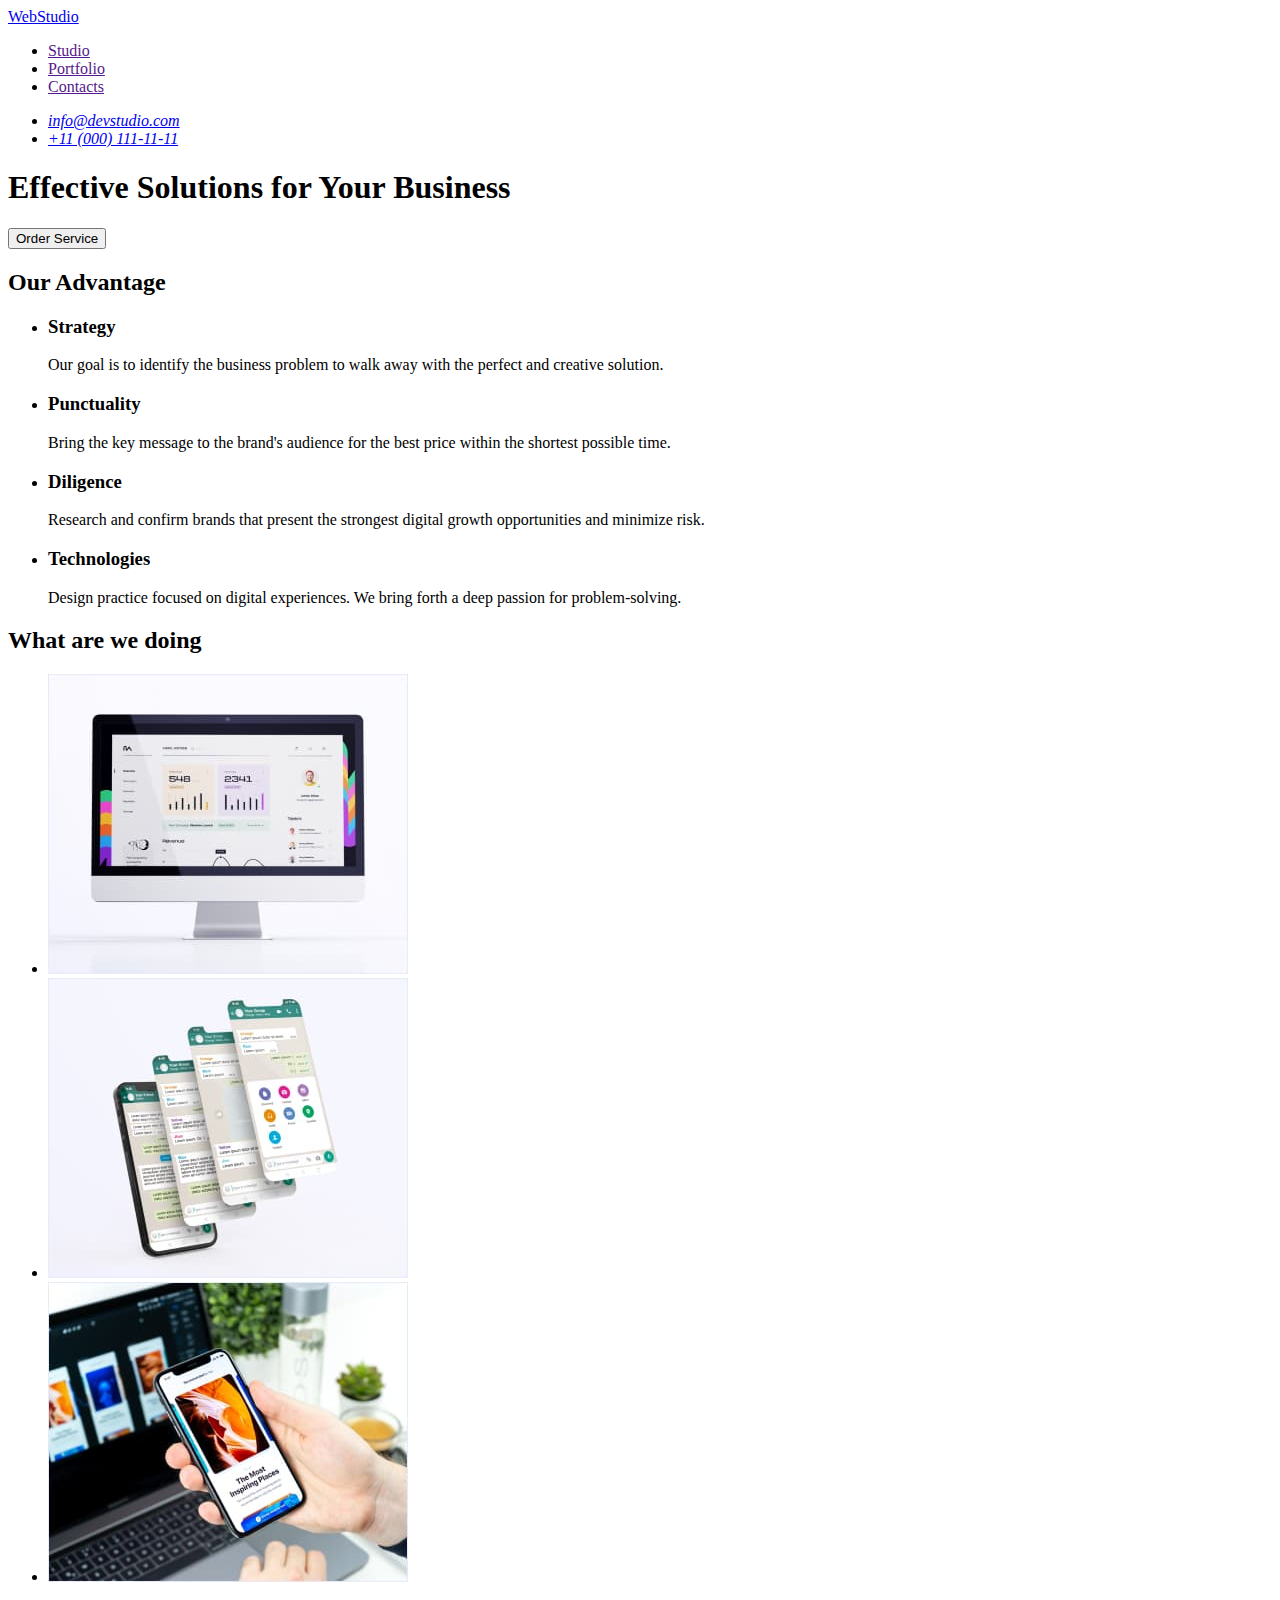
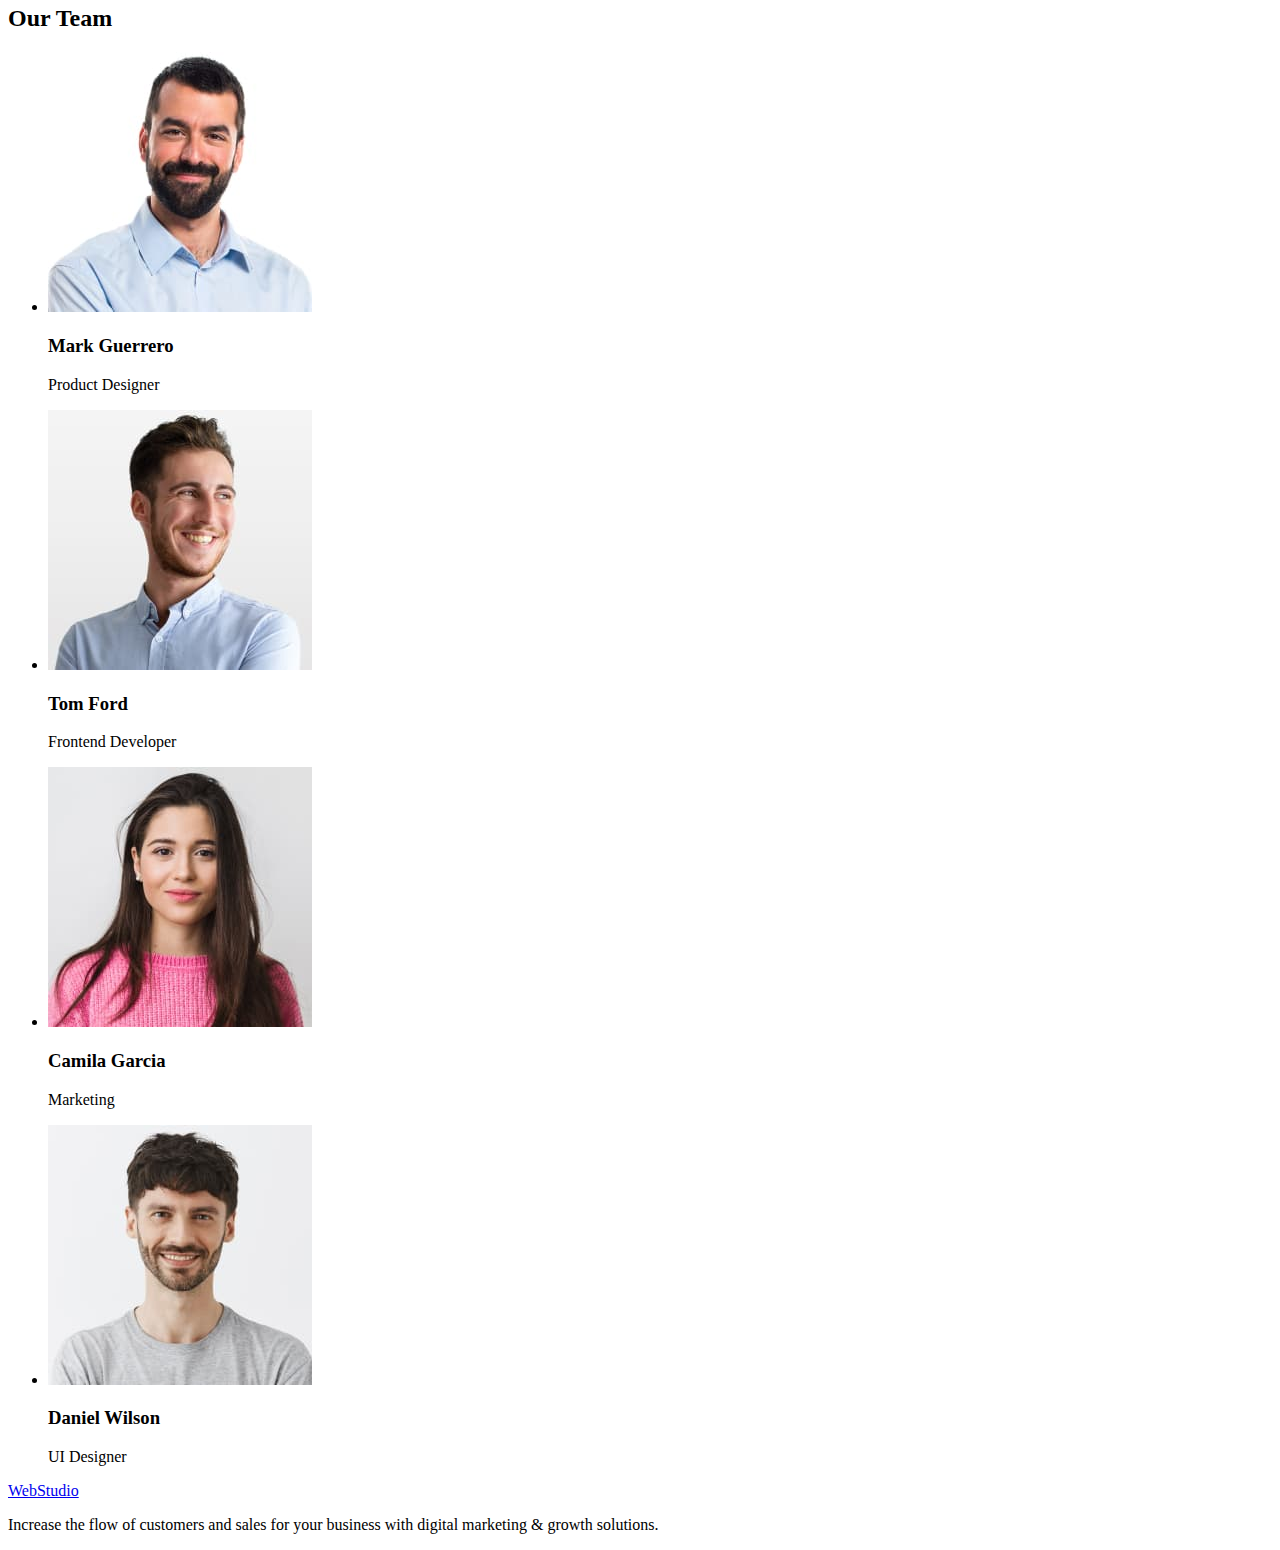
==== index.html @ b51601fe "Initial commit" ====
<!DOCTYPE html>
<html lang="en">
  <head>
    <meta charset="UTF-8" />
    <meta http-equiv="X-UA-Compatible" content="IE=edge" />
    <meta name="viewport" content="width=device-width, initial-scale=1.0" />
    <title>Web Studio</title>
  </head>
  <body>
    <!--Top line-->
    <header>
      <nav>
        <a href="./index.html">WebStudio</a>
        <ul>
          <li>
            <a href="">Studio</a>
          </li>
          <li>
            <a href="">Portfolio</a>
          </li>
          <li>
            <a href="">Contacts</a>
          </li>
        </ul>
      </nav>
      <address>
        <ul>
          <li>
            <a href="mailto:info@devstudio.com">info@devstudio.com</a>
          </li>
          <li>
            <a href="tel:+110001111111">+11 (000) 111-11-11</a>
          </li>
        </ul>
      </address>
    </header>
    <!--main-content-->
    <main>
      <!--Hero-->
      <section>
        <h1>Effective Solutions for Your Business</h1>
        <button type="button">Order Service</button>
      </section>
      <!--Our-Advantage-->
      <section>
        <h2>Our Advantage</h2>
        <ul>
          <li>
            <h3>Strategy</h3>
            <p>
              Our goal is to identify the business problem to walk away with the
              perfect and creative solution.
            </p>
          </li>
          <li>
            <h3>Punctuality</h3>
            <p>
              Bring the key message to the brand's audience for the best price
              within the shortest possible time.
            </p>
          </li>
          <li>
            <h3>Diligence</h3>
            <p>
              Research and confirm brands that present the strongest digital
              growth opportunities and minimize risk.
            </p>
          </li>
          <li>
            <h3>Technologies</h3>
            <p>
              Design practice focused on digital experiences. We bring forth a
              deep passion for problem-solving.
            </p>
          </li>
        </ul>
      </section>
      <!--What-are-we-doing-->
      <section>
        <h2>What are we doing</h2>
        <ul>
          <li><img src="./images/img-1.jpg" alt="website" width="360" /></li>
          <li><img src="./images/img-2.jpg" alt="design" width="360" /></li>
          <li>
            <img src="./images/img-3.jpg" alt="applications" width="360" />
          </li>
        </ul>
      </section>
      <!--Our-Team-->
      <section>
        <h2>Our Team</h2>
        <ul>
          <li>
            <img src="./images/photos/photo-1.jpg" alt="man" width="264" />
            <h3>Mark Guerrero</h3>
            <p>Product Designer</p>
          </li>
          <li>
            <img src="./images/photos/photo-2.jpg" alt="man" width="264" />
            <h3>Tom Ford</h3>
            <p>Frontend Developer</p>
          </li>
          <li>
            <img src="./images/photos/photo-3.jpg" alt="women" width="264" />
            <h3>Camila Garcia</h3>
            <p>Marketing</p>
          </li>
          <li>
            <img src="./images/photos/photo-4.jpg" alt="men" width="264" />
            <h3>Daniel Wilson</h3>
            <p>UI Designer</p>
          </li>
        </ul>
      </section>
    </main>
    <!--Footer-->
    <footer>
      <a href="./index.html">WebStudio</a>
      <p>
        Increase the flow of customers and sales for your business with digital
        marketing & growth solutions.
      </p>
    </footer>
  </body>
</html>
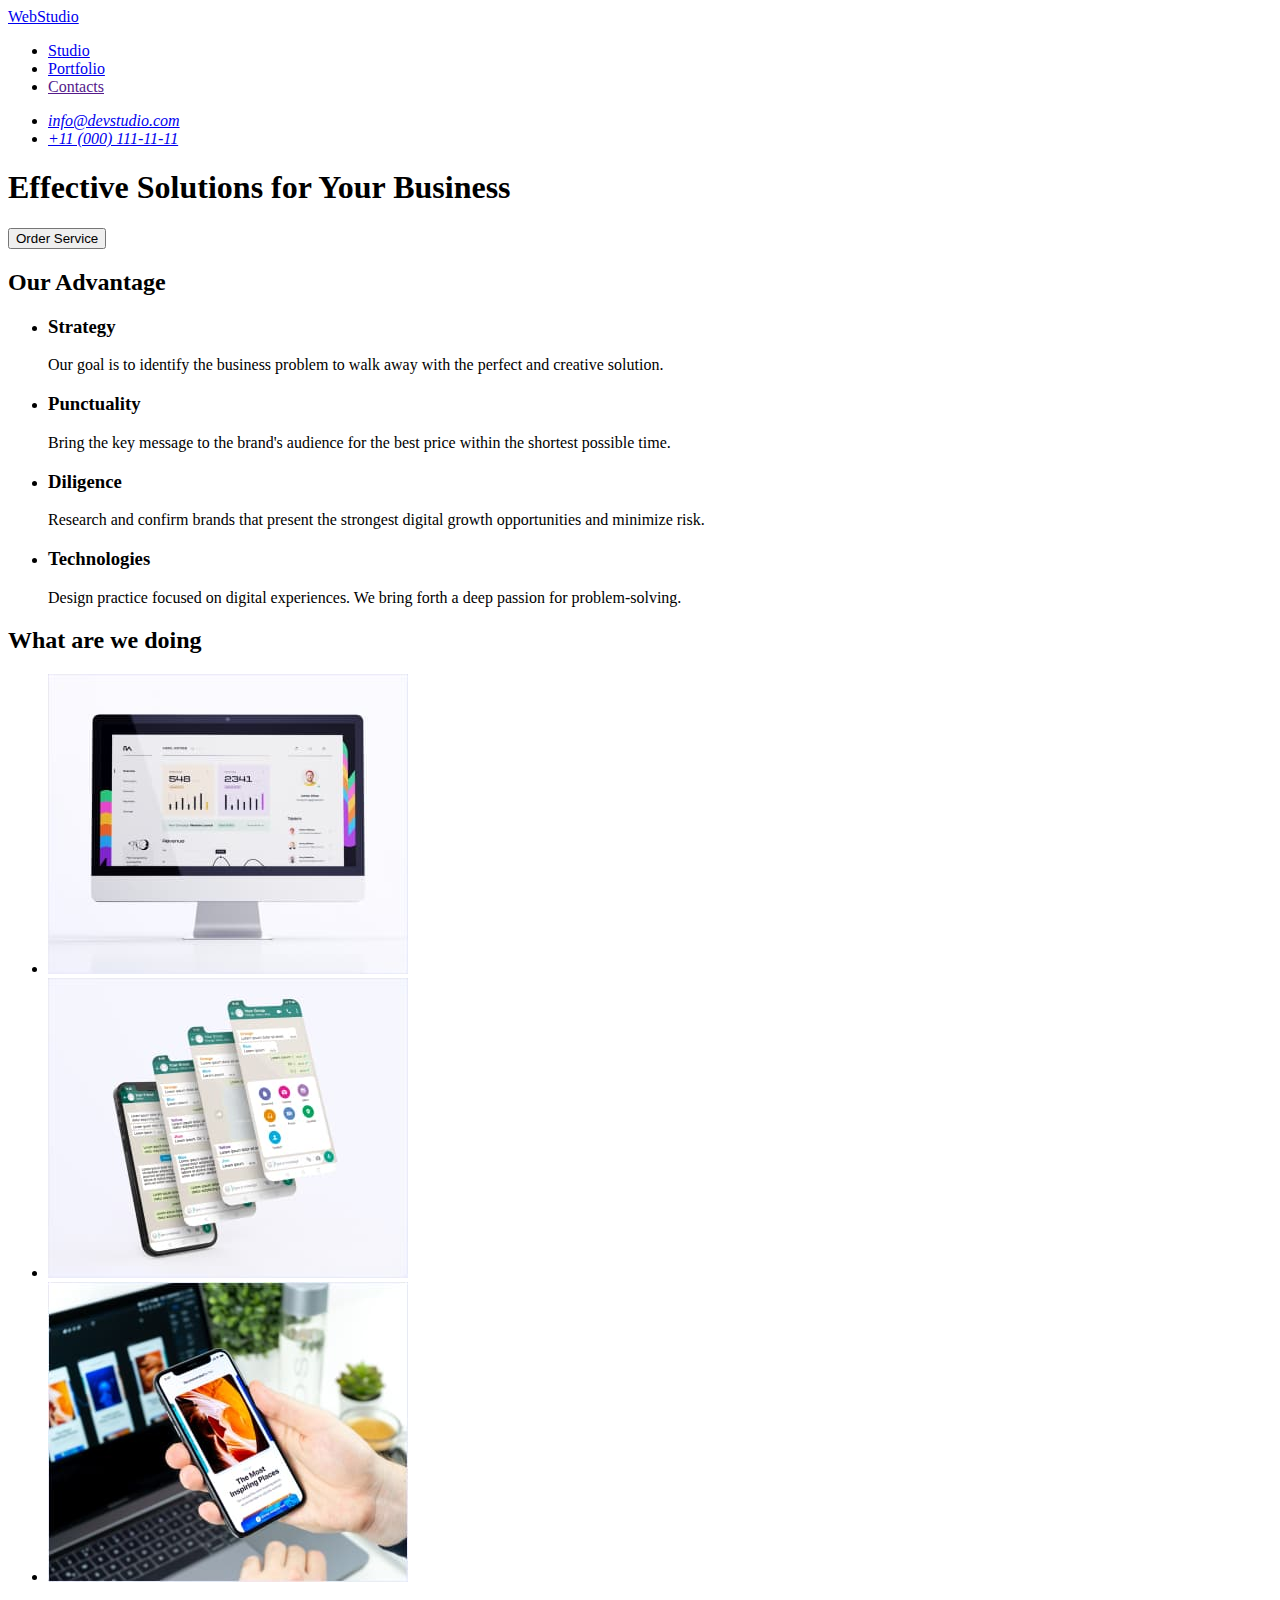
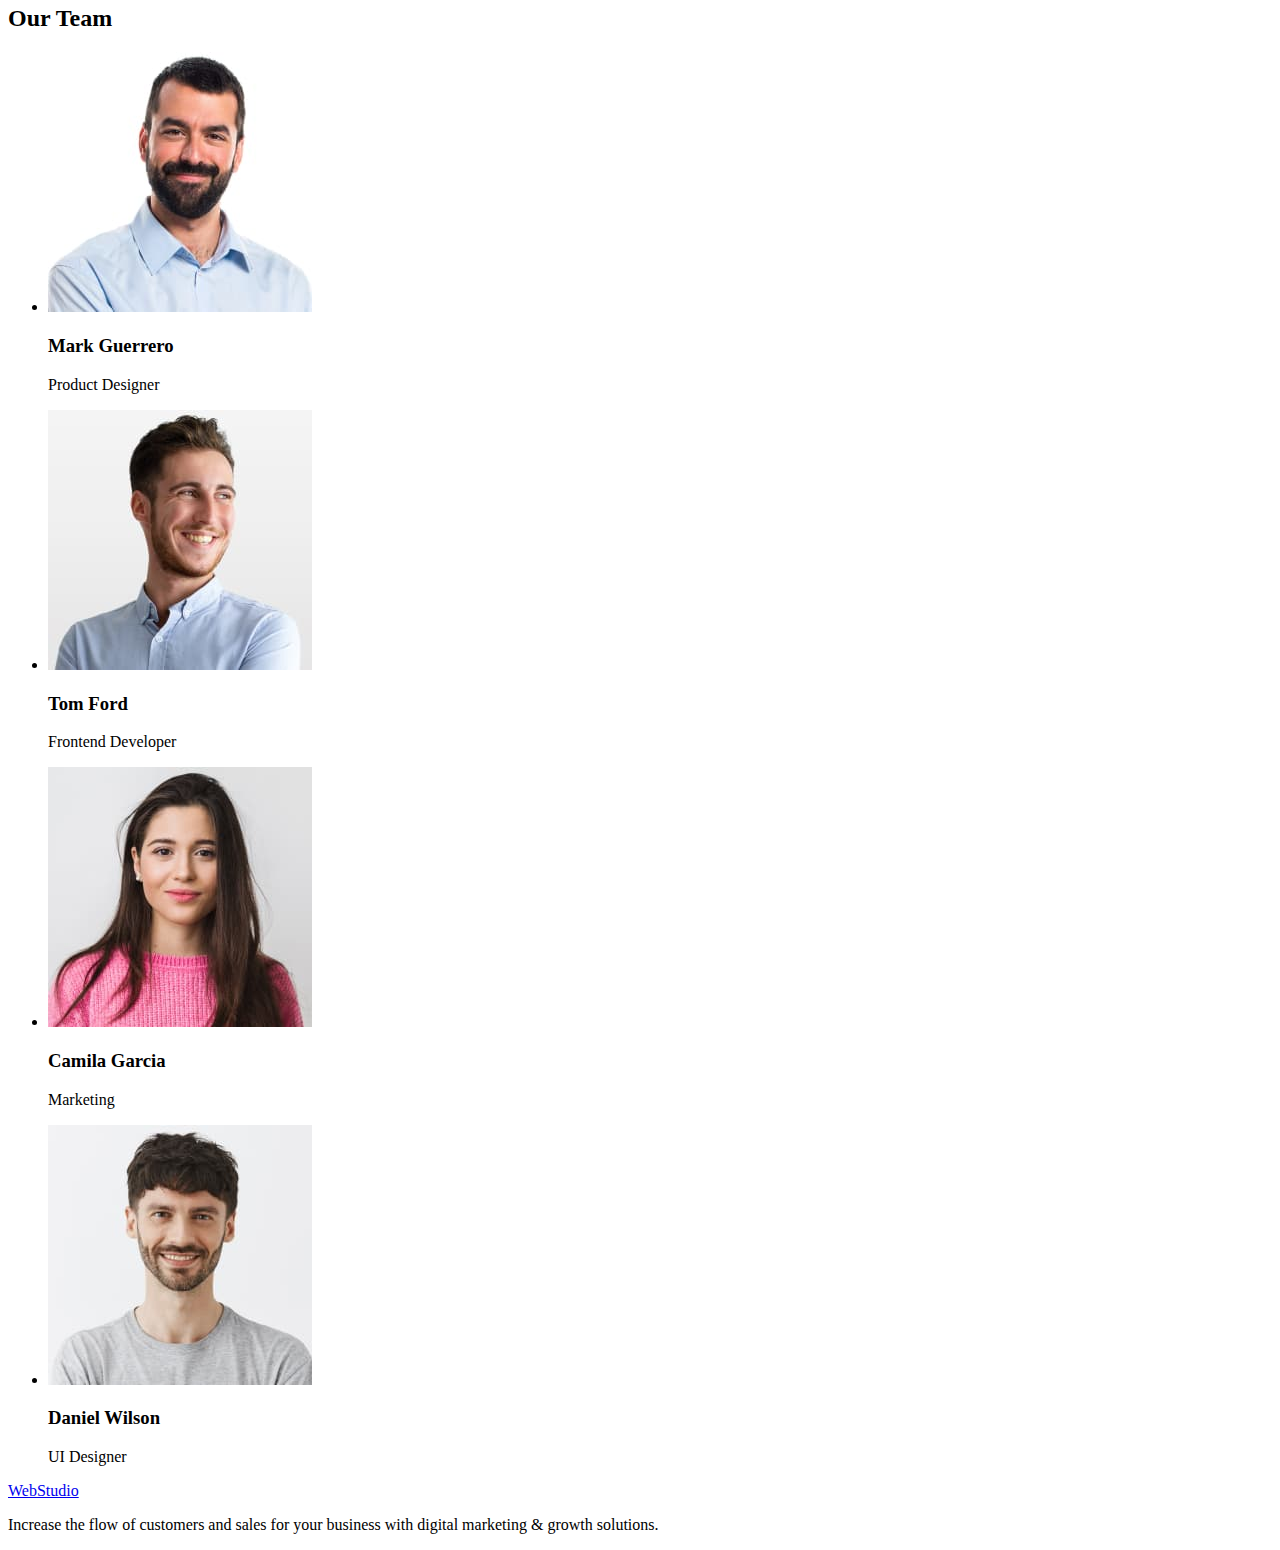
==== commit 9c40759d: "update all" ====
--- a/index.html
+++ b/index.html
@@ -5,70 +5,81 @@
     <meta http-equiv="X-UA-Compatible" content="IE=edge" />
     <meta name="viewport" content="width=device-width, initial-scale=1.0" />
     <title>Web Studio</title>
+    <link rel="preconnect" href="https://fonts.googleapis.com" />
+    <link rel="preconnect" href="https://fonts.gstatic.com" crossorigin />
+    <link
+      href="https://fonts.googleapis.com/css2?family=Raleway:wght@800&family=Roboto:wght@400;500;700;900&display=swap"
+      rel="stylesheet"
+    />
+    <link rel="stylesheet" href="./css/styles.css" />
   </head>
   <body>
     <!--Top line-->
-    <header>
-      <nav>
-        <a href="./index.html">WebStudio</a>
-        <ul>
-          <li>
-            <a href="">Studio</a>
+    <header class="top-line">
+      <nav class="navigation">
+        <a class="link-logo" href="./index.html">WebStudio</a>
+        <ul class="menu-nav">
+          <li class="menu-link-item">
+            <a class="link-nav" href="./index.html">Studio</a>
           </li>
-          <li>
-            <a href="">Portfolio</a>
+          <li class="menu-link-item">
+            <a class="link-nav" href="./portfolio.html">Portfolio</a>
           </li>
-          <li>
-            <a href="">Contacts</a>
+          <li class="menu-link-item">
+            <a class="link-nav" href="">Contacts</a>
           </li>
         </ul>
       </nav>
-      <address>
-        <ul>
-          <li>
-            <a href="mailto:info@devstudio.com">info@devstudio.com</a>
+      <address class="contact-info">
+        <ul class="menu-contact-info">
+          <li class="menu-contact-item">
+            <a class="contact-mail" href="mailto:info@devstudio.com"
+              >info@devstudio.com</a
+            >
           </li>
-          <li>
-            <a href="tel:+110001111111">+11 (000) 111-11-11</a>
+          <li class="menu-contact-item">
+            <a class="contact-tel" href="tel:+110001111111"
+              >+11 (000) 111-11-11</a
+            >
           </li>
         </ul>
       </address>
     </header>
     <!--main-content-->
-    <main>
+    <main class="main-content">
       <!--Hero-->
-      <section>
-        <h1>Effective Solutions for Your Business</h1>
-        <button type="button">Order Service</button>
+      <section class="hero-heder">
+        <h1 class="first-heder">Effective Solutions for Your Business</h1>
+        <button class="modal-open-btn" type="button">Order Service</button>
       </section>
       <!--Our-Advantage-->
-      <section>
-        <h2>Our Advantage</h2>
-        <ul>
-          <li>
-            <h3>Strategy</h3>
-            <p>
+      <section class="advantage">
+        <h2 class="advantage-heder">Our Advantage</h2>
+        <ul class="advantage-list">
+          <li class="advantage-item">
+            <h3 class="advantage-heder-item">Strategy</h3>
+            <p class="advantage-desc">
               Our goal is to identify the business problem to walk away with the
               perfect and creative solution.
             </p>
           </li>
-          <li>
-            <h3>Punctuality</h3>
-            <p>
+          <li class="advantage-item">
+            <h3 class="advantage-heder-item">Punctuality</h3>
+            <p class="advantage-desc">
               Bring the key message to the brand's audience for the best price
               within the shortest possible time.
             </p>
           </li>
-          <li>
-            <h3>Diligence</h3>
-            <p>
+          <li class="advantage-item">
+            <h3 class="advantage-heder-item">Diligence</h3>
+            <p class="advantage-desc">
               Research and confirm brands that present the strongest digital
               growth opportunities and minimize risk.
             </p>
           </li>
-          <li>
-            <h3>Technologies</h3>
-            <p>
+          <li class="advantage-item">
+            <h3 class="advantage-heder-item">Technologies</h3>
+            <p class="advantage-desc">
               Design practice focused on digital experiences. We bring forth a
               deep passion for problem-solving.
             </p>
@@ -76,47 +87,51 @@
         </ul>
       </section>
       <!--What-are-we-doing-->
-      <section>
-        <h2>What are we doing</h2>
-        <ul>
-          <li><img src="./images/img-1.jpg" alt="website" width="360" /></li>
-          <li><img src="./images/img-2.jpg" alt="design" width="360" /></li>
-          <li>
+      <section class="servises">
+        <h2 class="servises-heder">What are we doing</h2>
+        <ul class="servises-list">
+          <li class="servises-item">
+            <img src="./images/img-1.jpg" alt="website" width="360" />
+          </li>
+          <li class="servises-item">
+            <img src="./images/img-2.jpg" alt="design" width="360" />
+          </li>
+          <li class="servises-item">
             <img src="./images/img-3.jpg" alt="applications" width="360" />
           </li>
         </ul>
       </section>
       <!--Our-Team-->
-      <section>
-        <h2>Our Team</h2>
-        <ul>
-          <li>
+      <section class="team">
+        <h2 class="team-heder">Our Team</h2>
+        <ul class="team-list">
+          <li class="team-item">
             <img src="./images/photos/photo-1.jpg" alt="man" width="264" />
-            <h3>Mark Guerrero</h3>
-            <p>Product Designer</p>
+            <h3 class="team-heder-card">Mark Guerrero</h3>
+            <p class="team-desc">Product Designer</p>
           </li>
-          <li>
+          <li class="team-item">
             <img src="./images/photos/photo-2.jpg" alt="man" width="264" />
-            <h3>Tom Ford</h3>
-            <p>Frontend Developer</p>
+            <h3 class="team-heder-card">Tom Ford</h3>
+            <p class="team-desc">Frontend Developer</p>
           </li>
-          <li>
+          <li class="team-item">
             <img src="./images/photos/photo-3.jpg" alt="women" width="264" />
-            <h3>Camila Garcia</h3>
-            <p>Marketing</p>
+            <h3 class="team-heder-card">Camila Garcia</h3>
+            <p class="team-desc">Marketing</p>
           </li>
-          <li>
+          <li class="team-item">
             <img src="./images/photos/photo-4.jpg" alt="men" width="264" />
-            <h3>Daniel Wilson</h3>
-            <p>UI Designer</p>
+            <h3 class="team-heder-card">Daniel Wilson</h3>
+            <p class="team-desc">UI Designer</p>
           </li>
         </ul>
       </section>
     </main>
     <!--Footer-->
-    <footer>
-      <a href="./index.html">WebStudio</a>
-      <p>
+    <footer class="bottom-line">
+      <a class="link-logo" href="./index.html">WebStudio</a>
+      <p class="bottom-desc">
         Increase the flow of customers and sales for your business with digital
         marketing & growth solutions.
       </p>
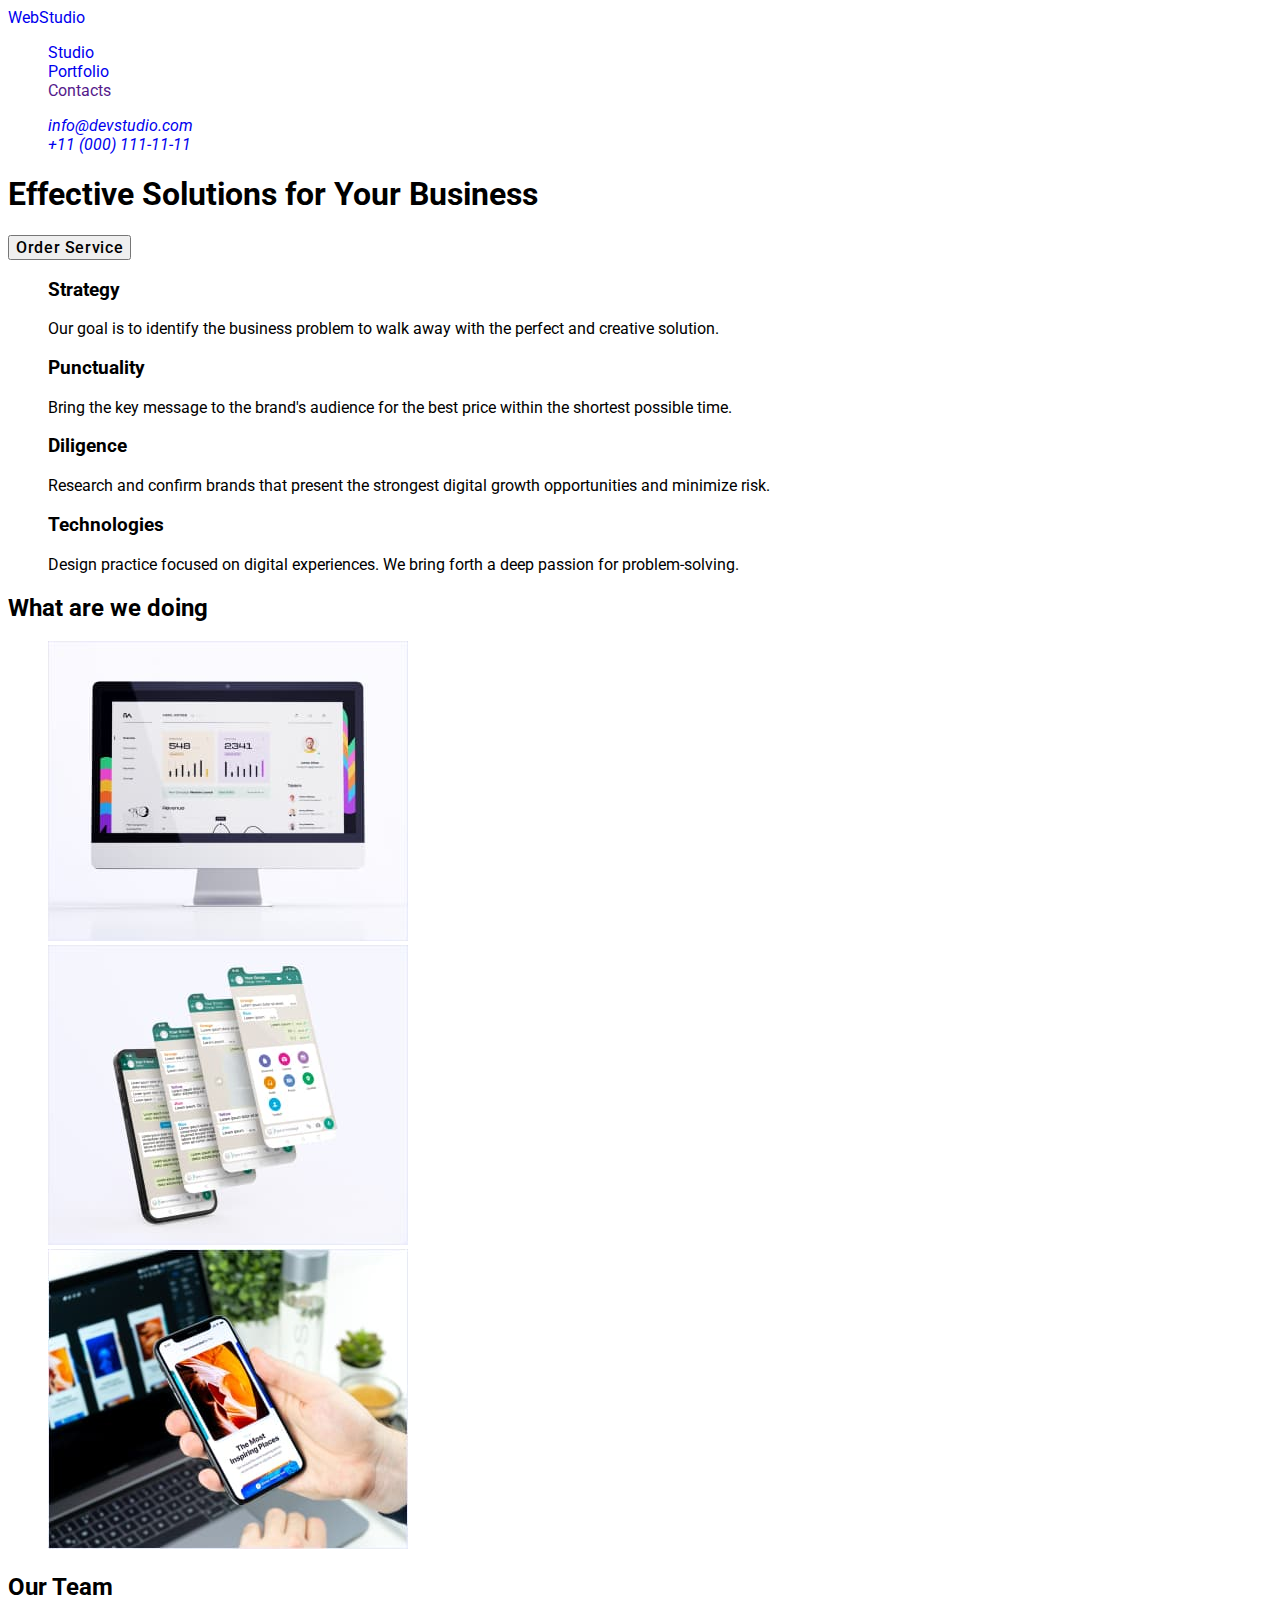
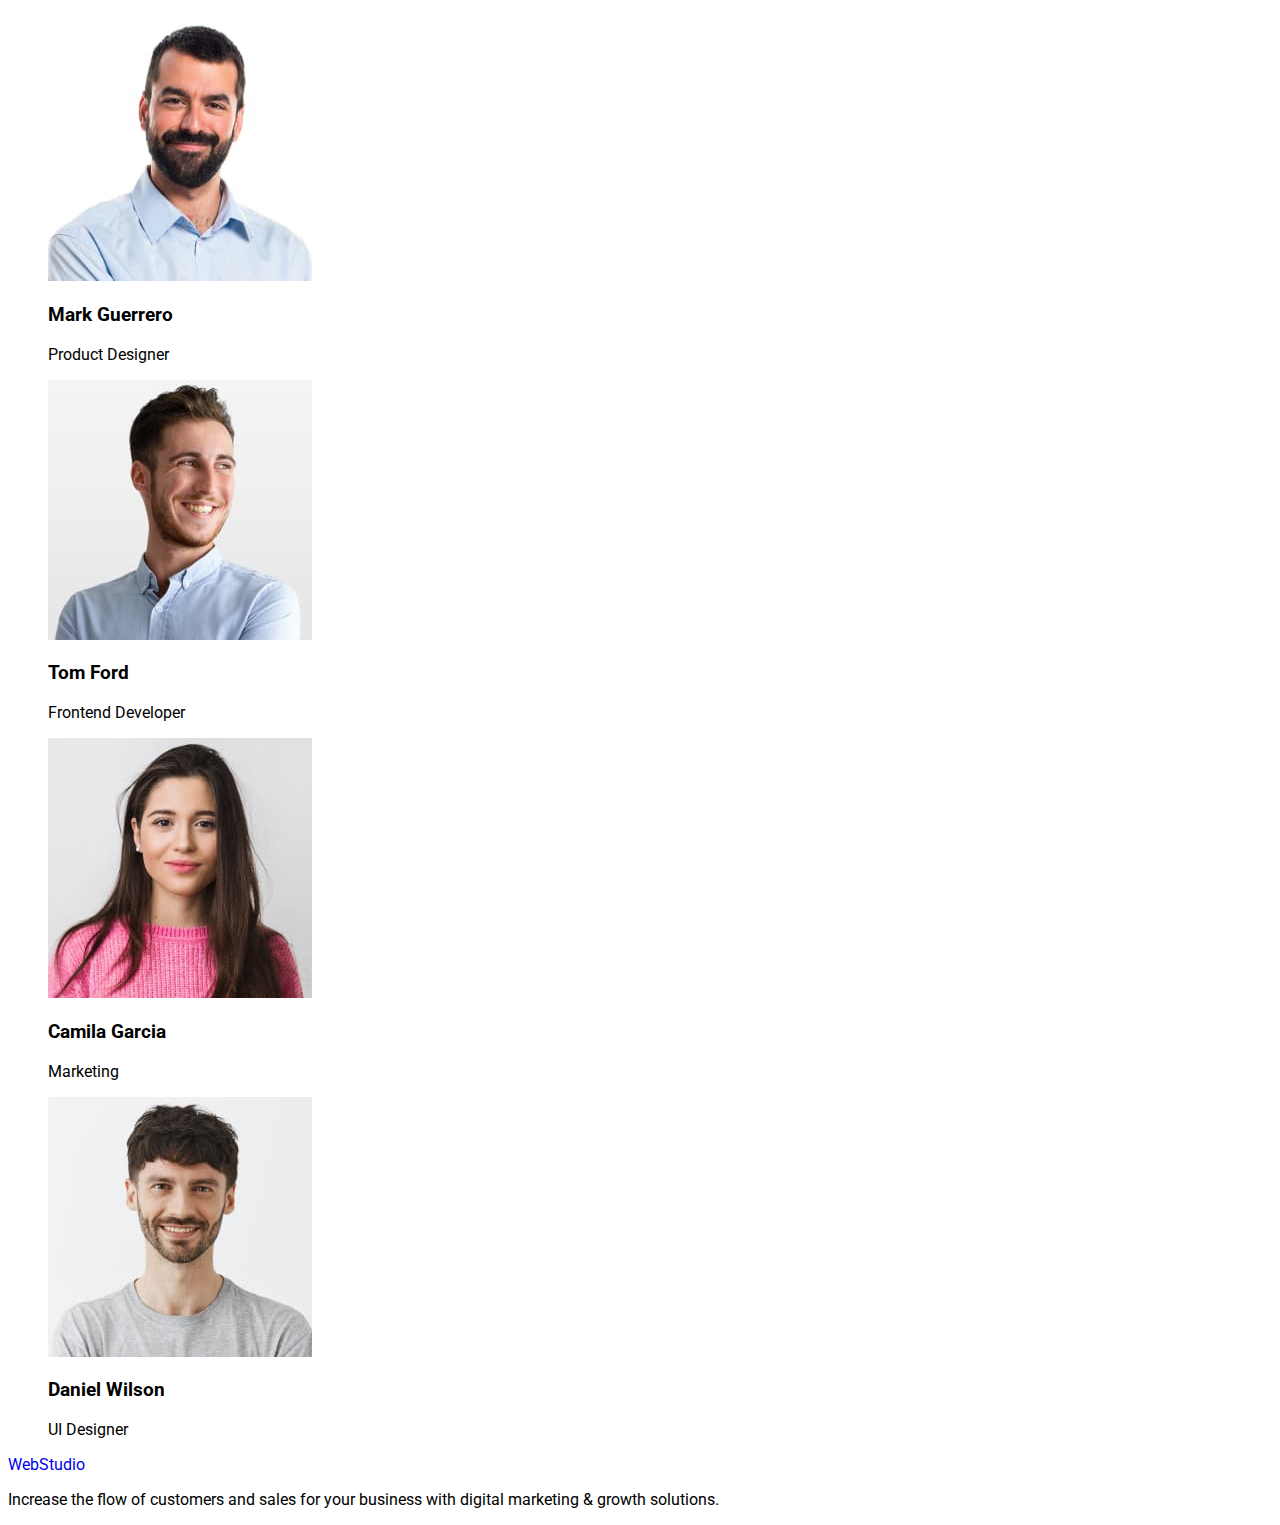
==== commit 0ec8eaff: "update all" ====
--- a/index.html
+++ b/index.html
@@ -17,28 +17,28 @@
     <!--Top line-->
     <header class="top-line">
       <nav class="navigation">
-        <a class="link-logo" href="./index.html">WebStudio</a>
-        <ul class="menu-nav">
-          <li class="menu-link-item">
-            <a class="link-nav" href="./index.html">Studio</a>
+        <a class="link-logo link" href="./index.html">WebStudio</a>
+        <ul class="nav-list list">
+          <li class="nav-list-item">
+            <a class="nav-list-link link" href="./index.html">Studio</a>
           </li>
-          <li class="menu-link-item">
-            <a class="link-nav" href="./portfolio.html">Portfolio</a>
+          <li class="nav-list-item">
+            <a class="nav-list-link link" href="./portfolio.html">Portfolio</a>
           </li>
-          <li class="menu-link-item">
-            <a class="link-nav" href="">Contacts</a>
+          <li class="nav-list-item">
+            <a class="nav-list-link link" href="">Contacts</a>
           </li>
         </ul>
       </nav>
-      <address class="contact-info">
-        <ul class="menu-contact-info">
-          <li class="menu-contact-item">
-            <a class="contact-mail" href="mailto:info@devstudio.com"
+      <address>
+        <ul class="contact-list list">
+          <li class="contact-list-item">
+            <a class="contact-mail link" href="mailto:info@devstudio.com"
               >info@devstudio.com</a
             >
           </li>
-          <li class="menu-contact-item">
-            <a class="contact-tel" href="tel:+110001111111"
+          <li class="contact-list-item">
+            <a class="contact-tel link" href="tel:+110001111111"
               >+11 (000) 111-11-11</a
             >
           </li>
@@ -46,39 +46,39 @@
       </address>
     </header>
     <!--main-content-->
-    <main class="main-content">
+    <main>
       <!--Hero-->
-      <section class="hero-heder">
-        <h1 class="first-heder">Effective Solutions for Your Business</h1>
+      <section class="hero">
+        <h1 class="hero-title-list">Effective Solutions for Your Business</h1>
         <button class="modal-open-btn" type="button">Order Service</button>
       </section>
       <!--Our-Advantage-->
       <section class="advantage">
-        <h2 class="advantage-heder">Our Advantage</h2>
-        <ul class="advantage-list">
-          <li class="advantage-item">
-            <h3 class="advantage-heder-item">Strategy</h3>
+        <h2 hidden>Our Advantage</h2>
+        <ul class="advantage-list list">
+          <li class="advantage-list-item">
+            <h3 class="advantage-list-title">Strategy</h3>
             <p class="advantage-desc">
               Our goal is to identify the business problem to walk away with the
               perfect and creative solution.
             </p>
           </li>
-          <li class="advantage-item">
-            <h3 class="advantage-heder-item">Punctuality</h3>
+          <li class="advantage-list-item">
+            <h3 class="advantage-list-title">Punctuality</h3>
             <p class="advantage-desc">
               Bring the key message to the brand's audience for the best price
               within the shortest possible time.
             </p>
           </li>
-          <li class="advantage-item">
-            <h3 class="advantage-heder-item">Diligence</h3>
+          <li class="advantage-list-item">
+            <h3 class="advantage-list-title">Diligence</h3>
             <p class="advantage-desc">
               Research and confirm brands that present the strongest digital
               growth opportunities and minimize risk.
             </p>
           </li>
-          <li class="advantage-item">
-            <h3 class="advantage-heder-item">Technologies</h3>
+          <li class="advantage-list-item">
+            <h3 class="advantage-list-title">Technologies</h3>
             <p class="advantage-desc">
               Design practice focused on digital experiences. We bring forth a
               deep passion for problem-solving.
@@ -88,50 +88,50 @@
       </section>
       <!--What-are-we-doing-->
       <section class="servises">
-        <h2 class="servises-heder">What are we doing</h2>
-        <ul class="servises-list">
-          <li class="servises-item">
-            <img src="./images/img-1.jpg" alt="website" width="360" />
+        <h2 class="servises-title">What are we doing</h2>
+        <ul class="servises-list list">
+          <li class="servises-list-item">
+            <img class="servises-list-img" src="./images/img-1.jpg" alt="website" width="360" />
           </li>
-          <li class="servises-item">
-            <img src="./images/img-2.jpg" alt="design" width="360" />
+          <li class="servises-list-item">
+            <img class="servises-list-img" src="./images/img-2.jpg" alt="design" width="360" />
           </li>
-          <li class="servises-item">
-            <img src="./images/img-3.jpg" alt="applications" width="360" />
+          <li class="servises-list-item">
+            <img class="servises-list-img" src="./images/img-3.jpg" alt="applications" width="360" />
           </li>
         </ul>
       </section>
       <!--Our-Team-->
       <section class="team">
-        <h2 class="team-heder">Our Team</h2>
-        <ul class="team-list">
-          <li class="team-item">
-            <img src="./images/photos/photo-1.jpg" alt="man" width="264" />
-            <h3 class="team-heder-card">Mark Guerrero</h3>
-            <p class="team-desc">Product Designer</p>
+        <h2 class="team-title">Our Team</h2>
+        <ul class="team-list list">
+          <li class="team-list-item">
+            <img class="team-list-img" src="./images/photos/photo-1.jpg" alt="man" width="264" />
+            <h3 class="team-list-name">Mark Guerrero</h3>
+            <p class="team-position">Product Designer</p>
           </li>
-          <li class="team-item">
-            <img src="./images/photos/photo-2.jpg" alt="man" width="264" />
-            <h3 class="team-heder-card">Tom Ford</h3>
-            <p class="team-desc">Frontend Developer</p>
+          <li class="team-list-item">
+            <img class="team-list-img" src="./images/photos/photo-2.jpg" alt="man" width="264" />
+            <h3 class="team-list-name">Tom Ford</h3>
+            <p class="team-position">Frontend Developer</p>
           </li>
-          <li class="team-item">
-            <img src="./images/photos/photo-3.jpg" alt="women" width="264" />
-            <h3 class="team-heder-card">Camila Garcia</h3>
-            <p class="team-desc">Marketing</p>
+          <li class="team-list-item">
+            <img class="team-list-img" src="./images/photos/photo-3.jpg" alt="women" width="264" />
+            <h3 class="team-list-name">Camila Garcia</h3>
+            <p class="team-position">Marketing</p>
           </li>
-          <li class="team-item">
-            <img src="./images/photos/photo-4.jpg" alt="men" width="264" />
-            <h3 class="team-heder-card">Daniel Wilson</h3>
-            <p class="team-desc">UI Designer</p>
+          <li class="team-list-item">
+            <img class="team-list-img" src="./images/photos/photo-4.jpg" alt="men" width="264" />
+            <h3 class="team-list-name">Daniel Wilson</h3>
+            <p class="team-position">UI Designer</p>
           </li>
         </ul>
       </section>
     </main>
     <!--Footer-->
     <footer class="bottom-line">
-      <a class="link-logo" href="./index.html">WebStudio</a>
-      <p class="bottom-desc">
+      <a class="link-logo link" href="./index.html">WebStudio</a>
+      <p class="bottom-line-text">
         Increase the flow of customers and sales for your business with digital
         marketing & growth solutions.
       </p>
--- a/css/styles.css
+++ b/css/styles.css
@@ -0,0 +1,38 @@
+:root {
+    --main-font-family: 'Roboto', sans-serif;
+    --secondary-font-family-family: 'Raleway', sans-serif;
+    --primary-text-color: #2E2F42;
+    --accent-color: #4D5AE5;
+    ;
+}
+/*Basic*/
+.list {
+   list-style: none; 
+}
+
+.link {
+    text-decoration: none;
+}
+
+button {
+    font-family: 'Roboto';
+    cursor: pointer;
+}
+
+body {
+    font-family: var(--main-font-family);
+}
+
+/*============COMPONENTS============*/
+.modal-open-btn {
+    font-style: normal;
+    font-weight: 500;
+    font-size: 16px;
+    line-height: 1,5;
+    letter-spacing: 0.04em;
+}
+
+.modal-open-btn:hover,
+.modal-open-btn:focus {
+  background-color: var(--accent-color);
+}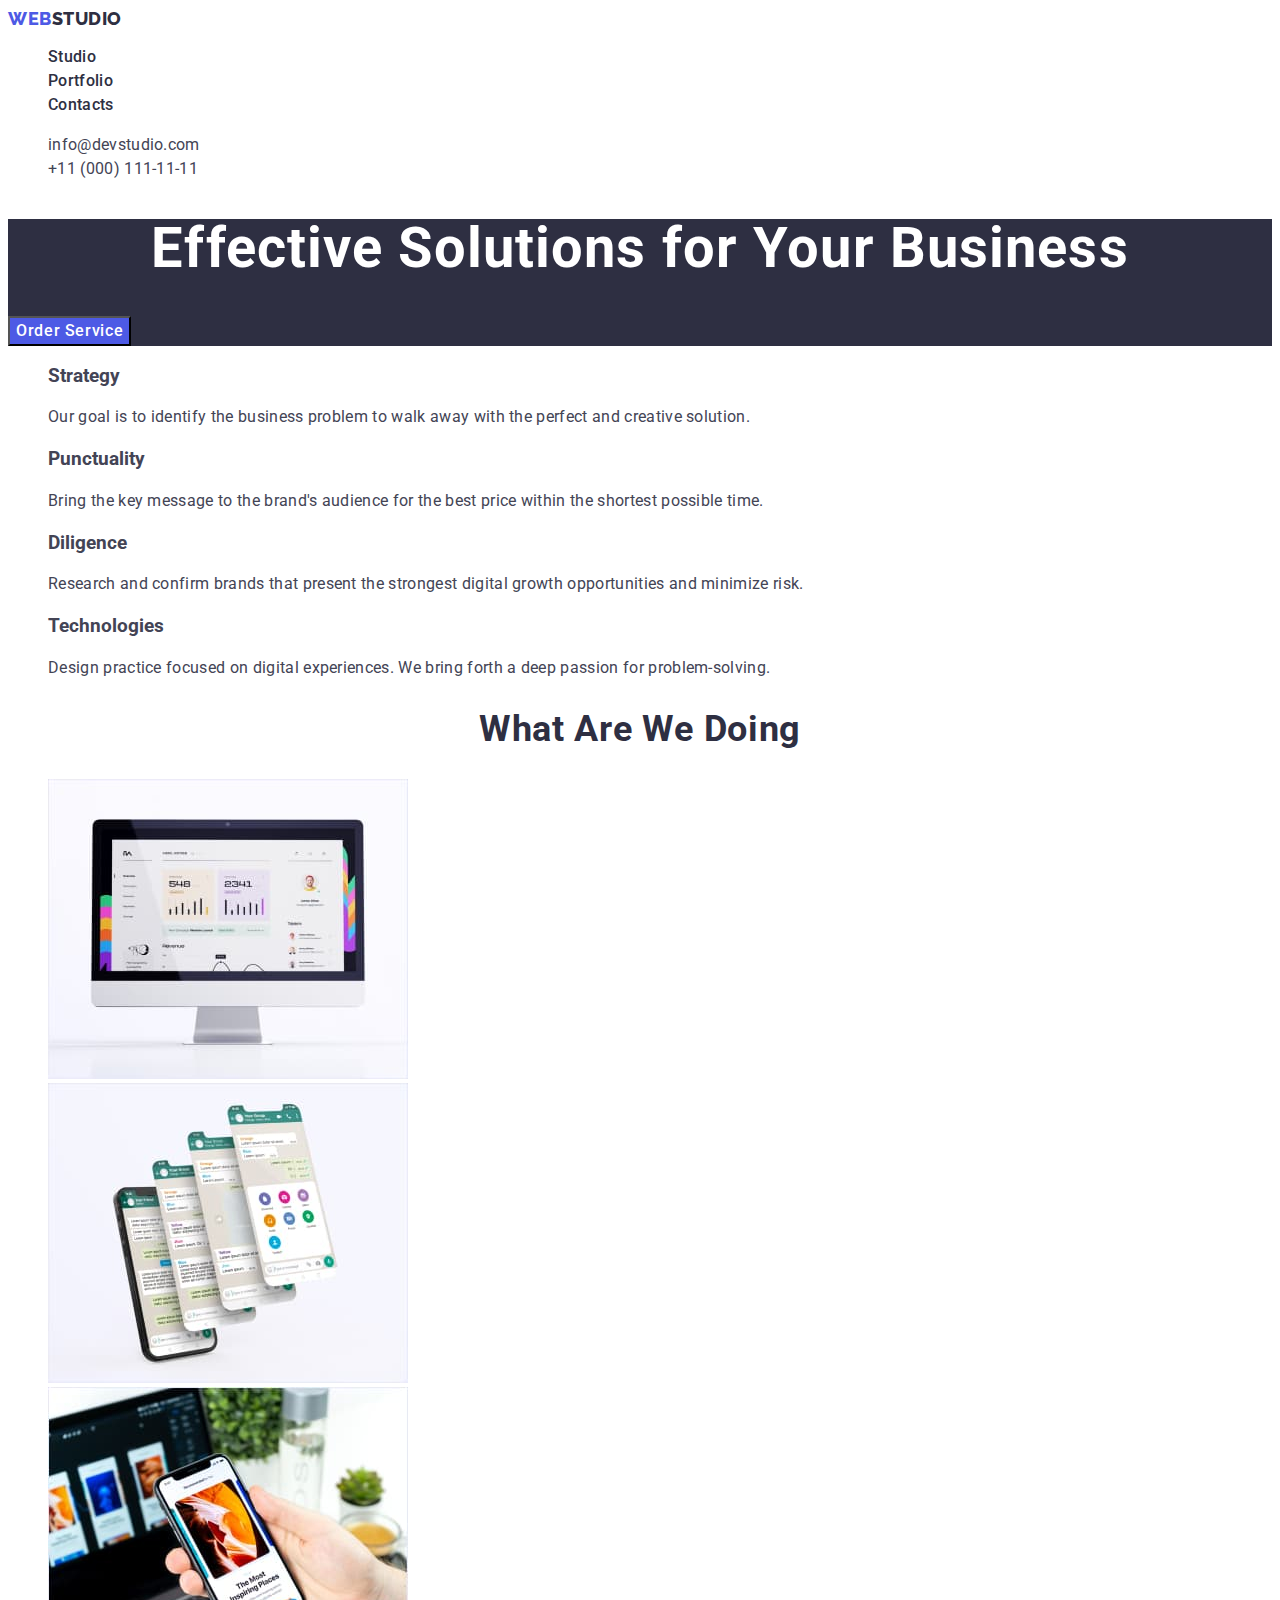
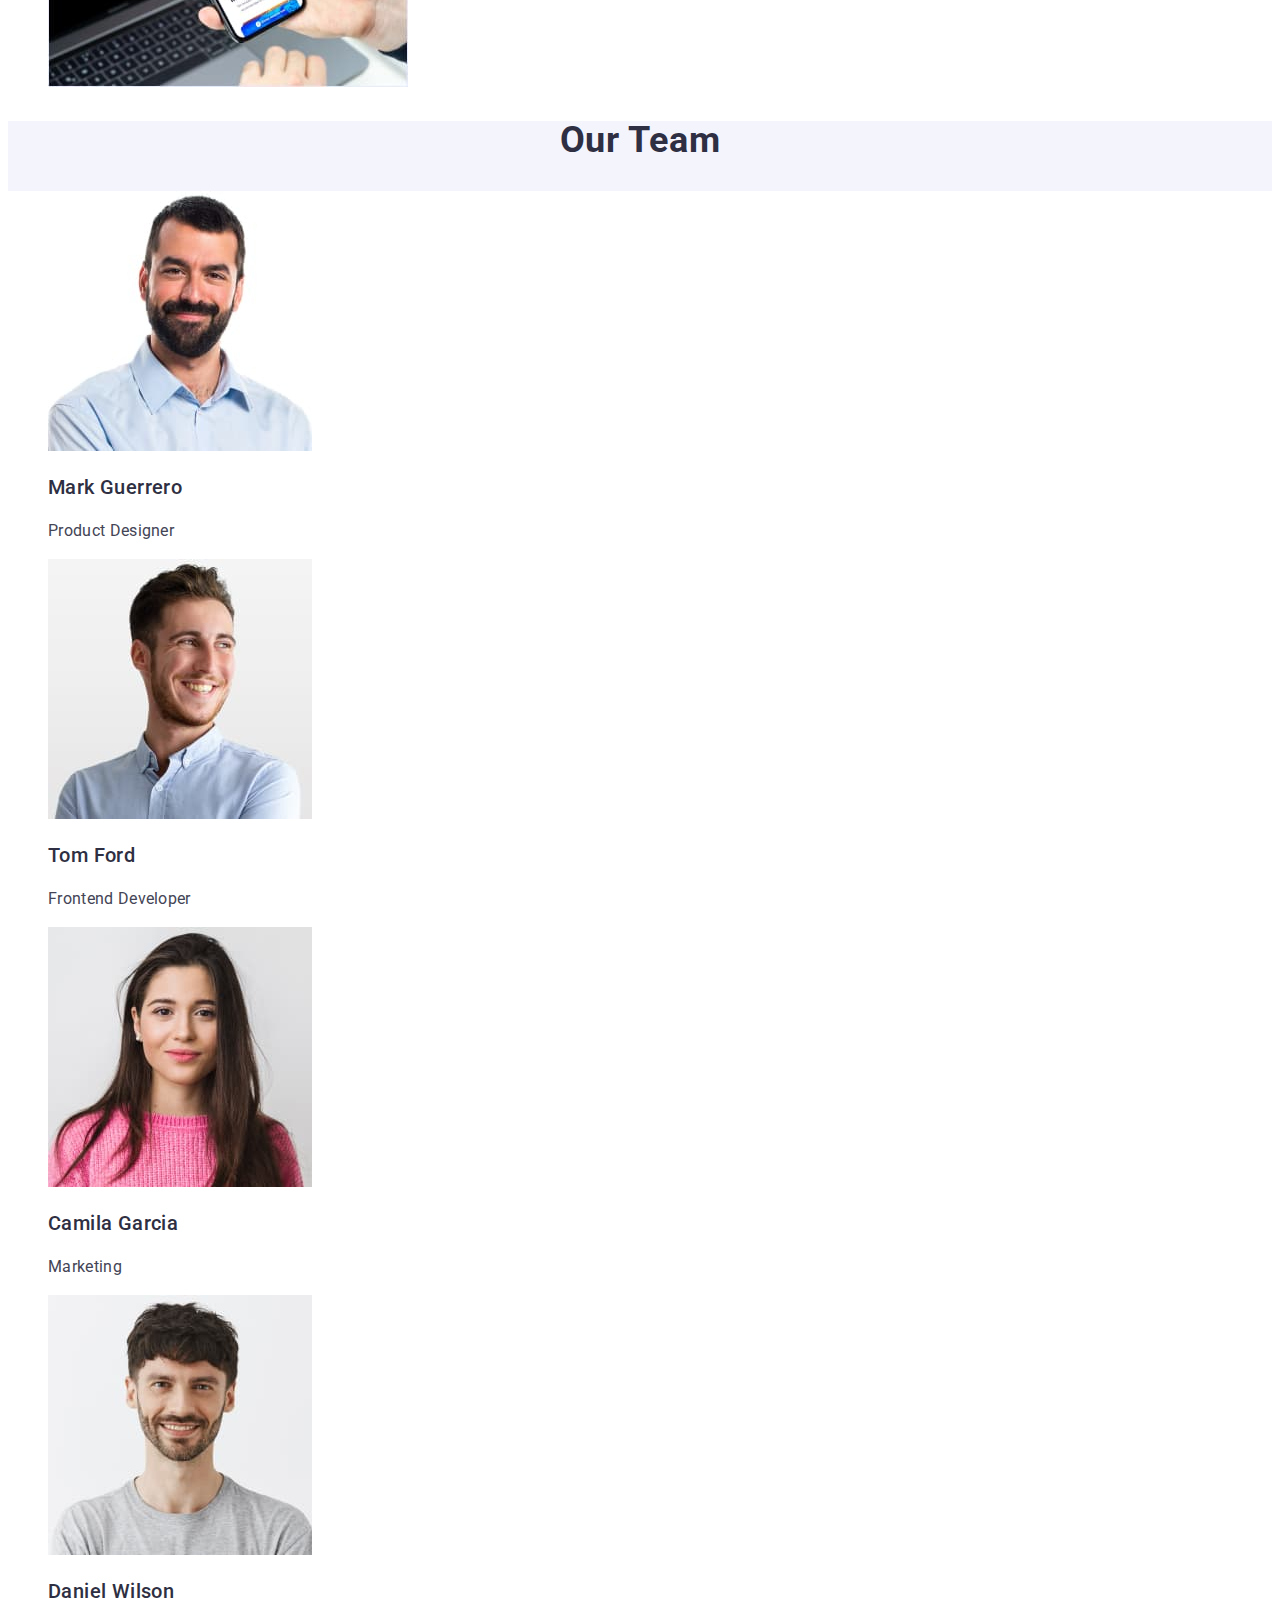
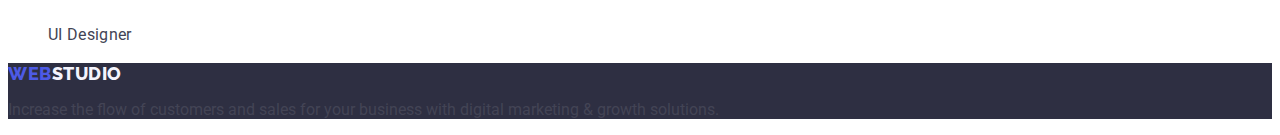
==== commit d2acc5ed: "update inex.html, portfolio.html, styles.css" ====
--- a/index.html
+++ b/index.html
@@ -17,7 +17,9 @@
     <!--Top line-->
     <header class="top-line">
       <nav class="navigation">
-        <a class="link-logo link" href="./index.html">WebStudio</a>
+        <a class="link-logo link" href="./index.html"
+          >Web<span class="logo-text-top">Studio</span></a
+        >
         <ul class="nav-list list">
           <li class="nav-list-item">
             <a class="nav-list-link link" href="./index.html">Studio</a>
@@ -30,7 +32,7 @@
           </li>
         </ul>
       </nav>
-      <address>
+      <address class="contact">
         <ul class="contact-list list">
           <li class="contact-list-item">
             <a class="contact-mail link" href="mailto:info@devstudio.com"
@@ -49,12 +51,12 @@
     <main>
       <!--Hero-->
       <section class="hero">
-        <h1 class="hero-title-list">Effective Solutions for Your Business</h1>
+        <h1 class="hero-title">Effective Solutions for Your Business</h1>
         <button class="modal-open-btn" type="button">Order Service</button>
       </section>
       <!--Our-Advantage-->
       <section class="advantage">
-        <h2 hidden>Our Advantage</h2>
+        <h2 class="advantage-title" hidden>Our Advantage</h2>
         <ul class="advantage-list list">
           <li class="advantage-list-item">
             <h3 class="advantage-list-title">Strategy</h3>
@@ -91,13 +93,28 @@
         <h2 class="servises-title">What are we doing</h2>
         <ul class="servises-list list">
           <li class="servises-list-item">
-            <img class="servises-list-img" src="./images/img-1.jpg" alt="website" width="360" />
+            <img
+              class="servises-list-img"
+              src="./images/img-1.jpg"
+              alt="website"
+              width="360"
+            />
           </li>
           <li class="servises-list-item">
-            <img class="servises-list-img" src="./images/img-2.jpg" alt="design" width="360" />
+            <img
+              class="servises-list-img"
+              src="./images/img-2.jpg"
+              alt="design"
+              width="360"
+            />
           </li>
           <li class="servises-list-item">
-            <img class="servises-list-img" src="./images/img-3.jpg" alt="applications" width="360" />
+            <img
+              class="servises-list-img"
+              src="./images/img-3.jpg"
+              alt="applications"
+              width="360"
+            />
           </li>
         </ul>
       </section>
@@ -106,22 +123,42 @@
         <h2 class="team-title">Our Team</h2>
         <ul class="team-list list">
           <li class="team-list-item">
-            <img class="team-list-img" src="./images/photos/photo-1.jpg" alt="man" width="264" />
+            <img
+              class="team-list-img"
+              src="./images/photos/photo-1.jpg"
+              alt="man"
+              width="264"
+            />
             <h3 class="team-list-name">Mark Guerrero</h3>
             <p class="team-position">Product Designer</p>
           </li>
           <li class="team-list-item">
-            <img class="team-list-img" src="./images/photos/photo-2.jpg" alt="man" width="264" />
+            <img
+              class="team-list-img"
+              src="./images/photos/photo-2.jpg"
+              alt="man"
+              width="264"
+            />
             <h3 class="team-list-name">Tom Ford</h3>
             <p class="team-position">Frontend Developer</p>
           </li>
           <li class="team-list-item">
-            <img class="team-list-img" src="./images/photos/photo-3.jpg" alt="women" width="264" />
+            <img
+              class="team-list-img"
+              src="./images/photos/photo-3.jpg"
+              alt="women"
+              width="264"
+            />
             <h3 class="team-list-name">Camila Garcia</h3>
             <p class="team-position">Marketing</p>
           </li>
           <li class="team-list-item">
-            <img class="team-list-img" src="./images/photos/photo-4.jpg" alt="men" width="264" />
+            <img
+              class="team-list-img"
+              src="./images/photos/photo-4.jpg"
+              alt="men"
+              width="264"
+            />
             <h3 class="team-list-name">Daniel Wilson</h3>
             <p class="team-position">UI Designer</p>
           </li>
@@ -130,7 +167,9 @@
     </main>
     <!--Footer-->
     <footer class="bottom-line">
-      <a class="link-logo link" href="./index.html">WebStudio</a>
+      <a class="link-logo link" href="./index.html"
+        >Web<span class="logo-text-foot">Studio</span></a
+      >
       <p class="bottom-line-text">
         Increase the flow of customers and sales for your business with digital
         marketing & growth solutions.
--- a/css/styles.css
+++ b/css/styles.css
@@ -1,38 +1,167 @@
 :root {
-    --main-font-family: 'Roboto', sans-serif;
-    --secondary-font-family-family: 'Raleway', sans-serif;
-    --primary-text-color: #2E2F42;
-    --accent-color: #4D5AE5;
-    ;
+  --main-font-family: 'Roboto', sans-serif;
+  --secondary-font-family-family: 'Raleway', sans-serif;
+  --primary-text-color: #2e2f42;
+  --secondary-text-color: #434455;
+  --accent-color: #4d5ae5;
+  --white-background: #ffffff;
 }
 /*Basic*/
 .list {
-   list-style: none; 
+  list-style: none;
 }
 
 .link {
-    text-decoration: none;
+  text-decoration: none;
 }
 
 button {
-    font-family: 'Roboto';
-    cursor: pointer;
+  font-family: 'Roboto';
+  cursor: pointer;
 }
 
 body {
-    font-family: var(--main-font-family);
+  font-family: var(--main-font-family);
+  color: var(--secondary-text-color);
+  background-color: var(--white-background);
 }
 
-/*============COMPONENTS============*/
+/*====================HEDER====================*/
+.link-logo {
+  font-family: var(--secondary-font-family-family);
+  font-weight: 800;
+  font-size: 18px;
+  line-height: 1.17;
+  letter-spacing: 0.03em;
+  text-transform: uppercase;
+  color: var(--accent-color);
+}
+
+.logo-text-top {
+  color: var(--primary-text-color);
+}
+
+.nav-list-link {
+  font-weight: 500;
+  font-size: 16px;
+  line-height: 1.5;
+  letter-spacing: 0.02em;
+  color: var(--primary-text-color);
+}
+
+.link:hover,
+.link:focus {
+  color: #404bbf;
+}
+
+.contact-mail,
+.contact-tel {
+  font-style: normal;
+  font-size: 16px;
+  line-height: 1.5;
+  letter-spacing: 0.02em;
+  color: var(--secondary-text-color);
+}
+
+/*====================HEDER====================*/
+
+/*====================MAIN====================*/
+
+/*====================HERO====================*/
+.hero {
+  background-color: var(--primary-text-color);
+}
+
+.hero-title {
+  font-size: 56px;
+  line-height: 1.07;
+  text-align: center;
+  letter-spacing: 0.02em;
+  color: #ffffff;
+}
+
 .modal-open-btn {
-    font-style: normal;
-    font-weight: 500;
-    font-size: 16px;
-    line-height: 1,5;
-    letter-spacing: 0.04em;
+  font-family: var(--main-font-family);
+  font-style: normal;
+  font-weight: 500;
+  font-size: 16px;
+  line-height: 1.5;
+  letter-spacing: 0.04em;
+  background-color: var(--accent-color);
+  color: #ffffff;
 }
 
 .modal-open-btn:hover,
 .modal-open-btn:focus {
-  background-color: var(--accent-color);
-}+  background-color: #404bbf;
+}
+/*====================HERO====================*/
+/*====================ADVANTAGE====================*/
+.advanrage-title {
+  font-weight: 500;
+  font-size: 20px;
+  line-height: 1.2;
+  letter-spacing: 0.02em;
+  color: var(--primary-text-color);
+}
+.advantage-desc {
+  font-size: 16px;
+  line-height: 1.5;
+  letter-spacing: 0.02em;
+  color: var(--secondary-text-color);
+}
+
+/*====================ADVANTAGE====================*/
+/*====================SERVISES====================*/
+.servises-title {
+  font-size: 36px;
+  line-height: 1.11;
+  text-align: center;
+  letter-spacing: 0.02em;
+  text-transform: capitalize;
+  color: var(--primary-text-color);
+}
+/*====================SERVISES====================*/
+/*====================TEAM====================*/
+.team {
+  background-color: #f4f4fd;
+}
+
+.team-title {
+  font-size: 36px;
+  line-height: 1.11;
+  text-align: center;
+  letter-spacing: 0.02em;
+  text-transform: capitalize;
+  color: var(--primary-text-color);
+}
+
+.team-list {
+  background-color: var(--white-background);
+}
+
+.team-list-name {
+  font-weight: 500;
+  font-size: 20px;
+  line-height: 1.2;
+  letter-spacing: 0.02em;
+  color: var(--primary-text-color);
+}
+
+.team-position {
+  font-size: 16px;
+  line-height: 1.5;
+  letter-spacing: 0.02em;
+  color: var(--secondary-text-color);
+}
+/*====================TEAM====================*/
+/*===================FOOTER======================*/
+.bottom-line {
+  background-color: var(--primary-text-color);
+}
+.logo-text-foot {
+  color: #f4f4fd;
+}
+/*===================FOOTER======================*/
+
+/*====================MAIN====================*/
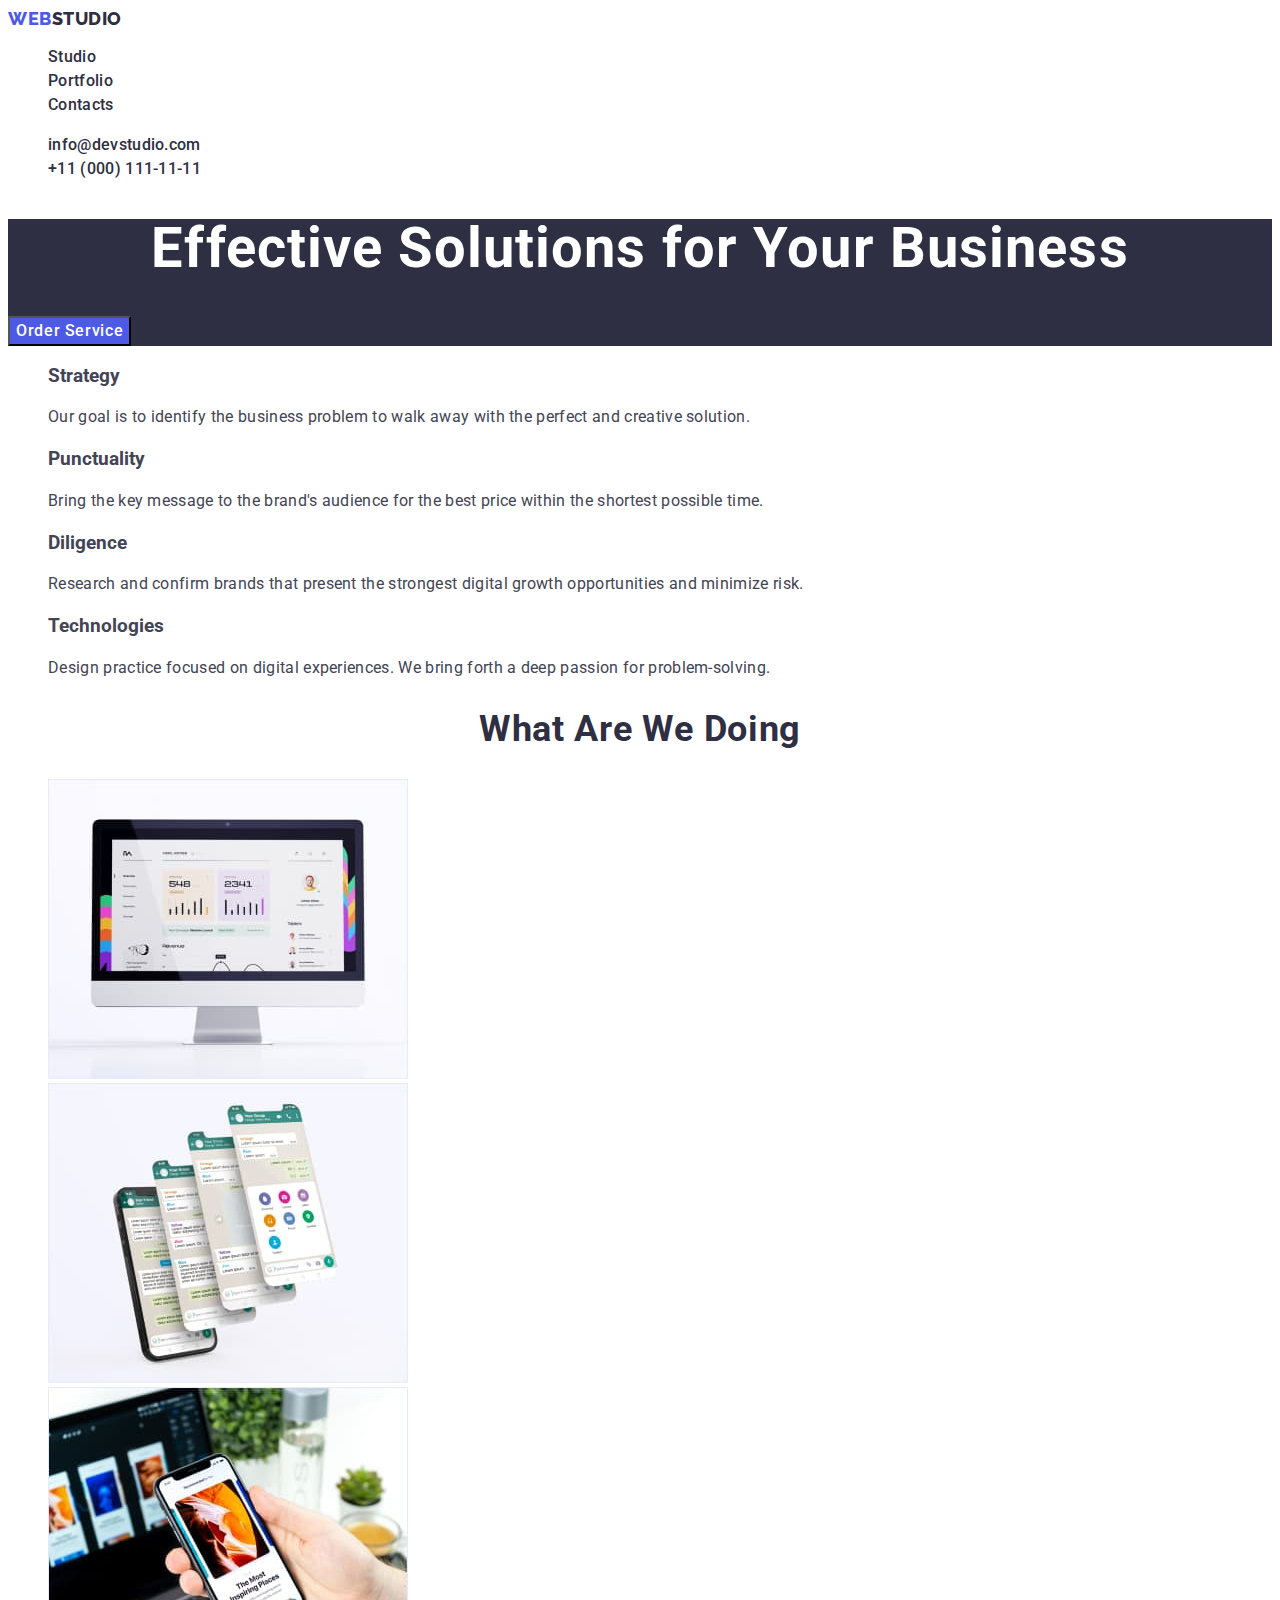
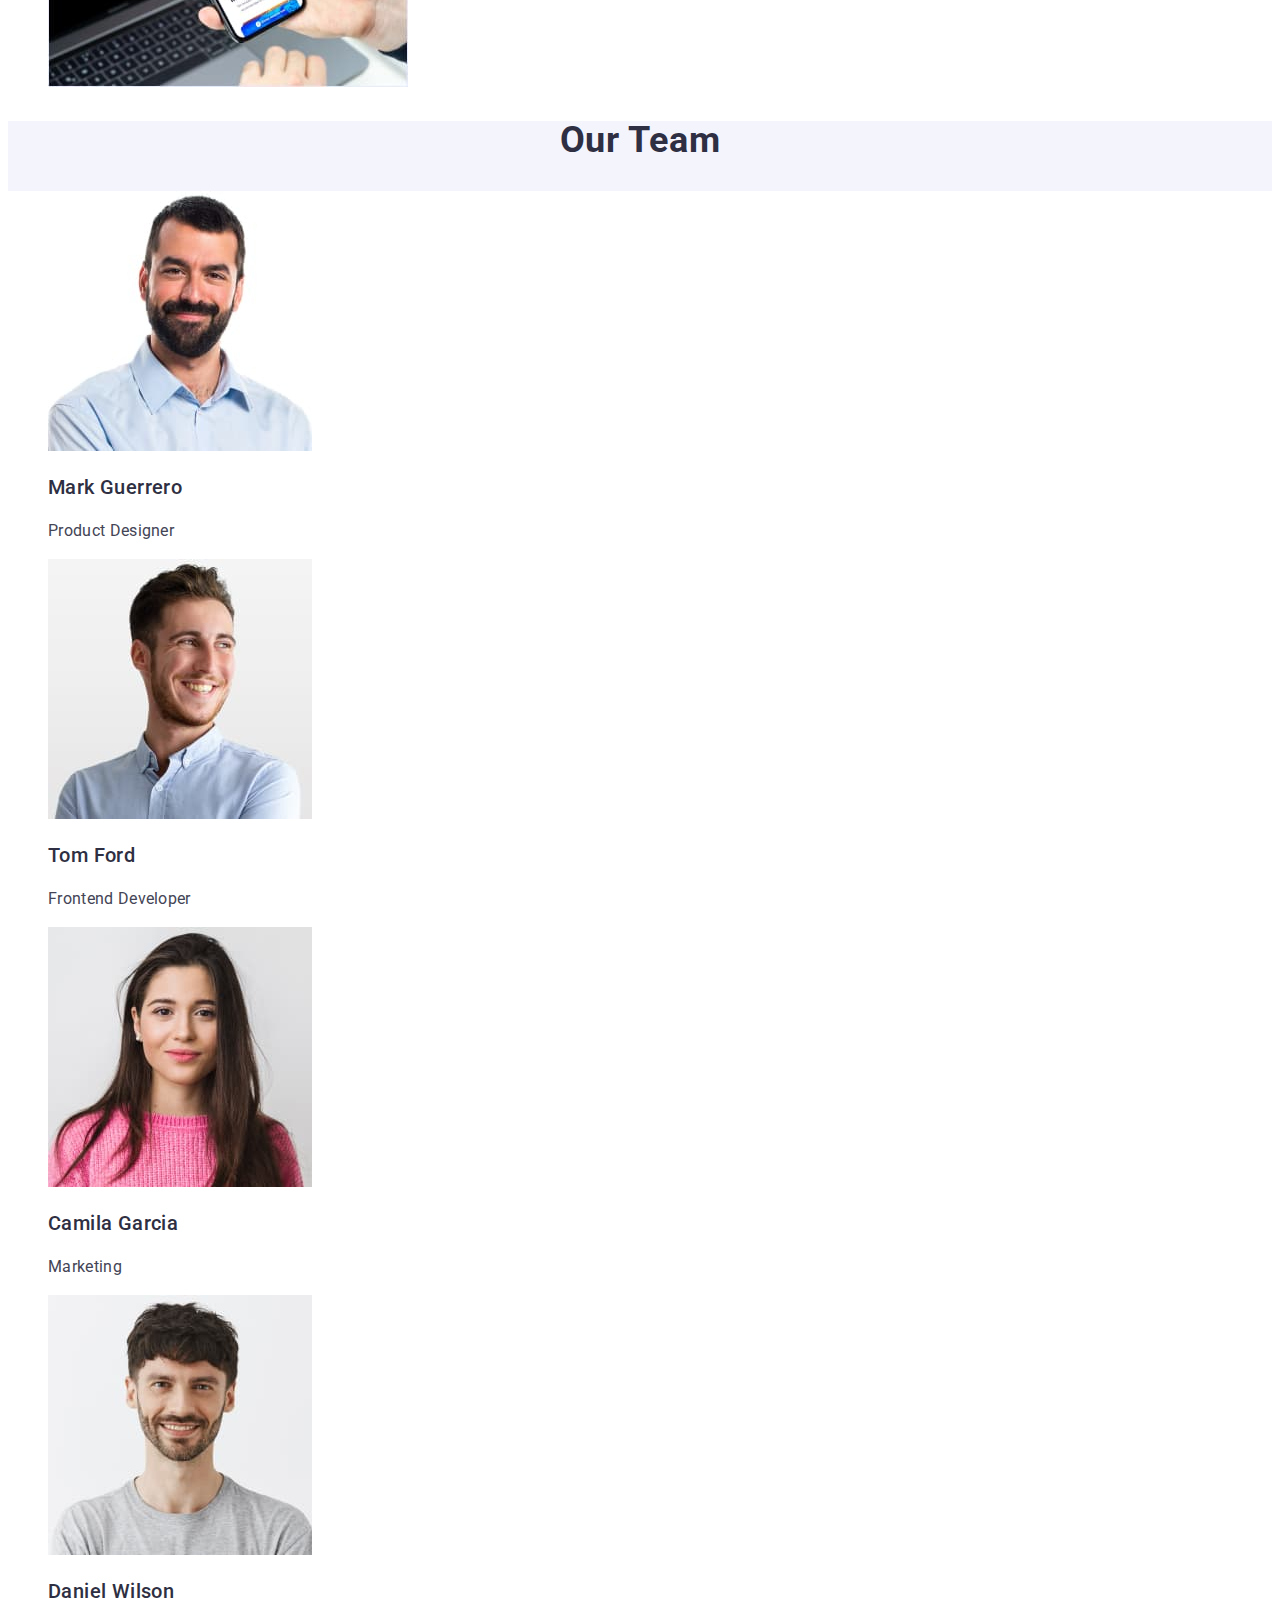
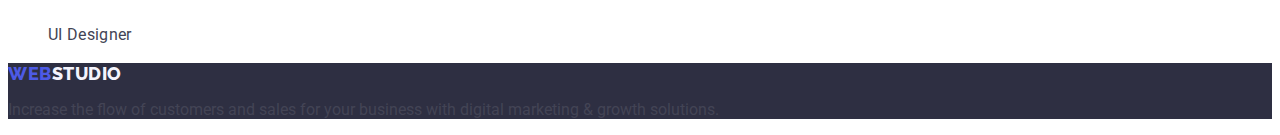
==== commit 25dfa224: "update index.html, portfolio.html, styles.css v2.0" ====
--- a/index.html
+++ b/index.html
@@ -35,12 +35,12 @@
       <address class="contact">
         <ul class="contact-list list">
           <li class="contact-list-item">
-            <a class="contact-mail link" href="mailto:info@devstudio.com"
+            <a class="nav-list-link link" href="mailto:info@devstudio.com"
               >info@devstudio.com</a
             >
           </li>
           <li class="contact-list-item">
-            <a class="contact-tel link" href="tel:+110001111111"
+            <a class="nav-list-link link" href="tel:+110001111111"
               >+11 (000) 111-11-11</a
             >
           </li>
--- a/css/styles.css
+++ b/css/styles.css
@@ -4,7 +4,9 @@
   --primary-text-color: #2e2f42;
   --secondary-text-color: #434455;
   --accent-color: #4d5ae5;
+  --light-background-color: #F4F4FD;
   --white-background: #ffffff;
+
 }
 /*Basic*/
 .list {
@@ -16,7 +18,7 @@
 }
 
 button {
-  font-family: 'Roboto';
+  font-family: var(--main-font-family);
   cursor: pointer;
 }
 
@@ -26,7 +28,41 @@
   background-color: var(--white-background);
 }
 
+/*================= COMPONENTS =================*/
+
+.modal-open-btn {
+  font-style: normal;
+  font-weight: 500;
+  font-size: 16px;
+  line-height: 1.5;
+  letter-spacing: 0.04em;
+  background-color: var(--accent-color);
+  color: #ffffff;
+}
+
+.modal-open-btn:hover,
+.modal-open-btn:focus {
+  background-color: #404bbf;
+}
+
+.sorting-btn{
+  font-style: normal;
+  font-weight: 500;
+  font-size: 16px;
+  line-height: 1.5;
+  letter-spacing: 0.04em;
+  background-color: var(--light-background-color);
+  color: var(--accent-color);
+}
+.sorting-btn:hover,
+.sorting-btn:focus {
+  color: #FFFFFF;
+  background-color: #404BBF;
+}
+/*================= COMPONENTS =================*/
+
 /*====================HEDER====================*/
+
 .link-logo {
   font-family: var(--secondary-font-family-family);
   font-weight: 800;
@@ -42,6 +78,7 @@
 }
 
 .nav-list-link {
+  font-style: normal;
   font-weight: 500;
   font-size: 16px;
   line-height: 1.5;
@@ -54,20 +91,16 @@
   color: #404bbf;
 }
 
-.contact-mail,
-.contact-tel {
+.contact {
   font-style: normal;
-  font-size: 16px;
-  line-height: 1.5;
-  letter-spacing: 0.02em;
-  color: var(--secondary-text-color);
 }
 
-/*====================HEDER====================*/
+/*==================== HEDER ====================*/
 
-/*====================MAIN====================*/
+/*==================== MAIN ====================*/
 
-/*====================HERO====================*/
+/*==================== HERO ====================*/
+
 .hero {
   background-color: var(--primary-text-color);
 }
@@ -80,24 +113,11 @@
   color: #ffffff;
 }
 
-.modal-open-btn {
-  font-family: var(--main-font-family);
-  font-style: normal;
-  font-weight: 500;
-  font-size: 16px;
-  line-height: 1.5;
-  letter-spacing: 0.04em;
-  background-color: var(--accent-color);
-  color: #ffffff;
-}
+/*==================== HERO ====================*/
 
-.modal-open-btn:hover,
-.modal-open-btn:focus {
-  background-color: #404bbf;
-}
-/*====================HERO====================*/
-/*====================ADVANTAGE====================*/
-.advanrage-title {
+/*==================== ADVANTAGE ====================*/
+
+.advanrage-list-title {
   font-weight: 500;
   font-size: 20px;
   line-height: 1.2;
@@ -111,8 +131,10 @@
   color: var(--secondary-text-color);
 }
 
-/*====================ADVANTAGE====================*/
-/*====================SERVISES====================*/
+/*==================== ADVANTAGE ====================*/
+
+/*==================== SERVISES ====================*/
+
 .servises-title {
   font-size: 36px;
   line-height: 1.11;
@@ -121,10 +143,15 @@
   text-transform: capitalize;
   color: var(--primary-text-color);
 }
-/*====================SERVISES====================*/
-/*====================TEAM====================*/
+/*==================== SERVISES ====================*/
+
+/*==================== TEAM ====================*/
+
 .team {
   background-color: #f4f4fd;
+}
+.team-list {
+  background-color:#FFFFFF;
 }
 
 .team-title {
@@ -134,10 +161,6 @@
   letter-spacing: 0.02em;
   text-transform: capitalize;
   color: var(--primary-text-color);
-}
-
-.team-list {
-  background-color: var(--white-background);
 }
 
 .team-list-name {
@@ -155,7 +178,9 @@
   color: var(--secondary-text-color);
 }
 /*====================TEAM====================*/
+
 /*===================FOOTER======================*/
+
 .bottom-line {
   background-color: var(--primary-text-color);
 }
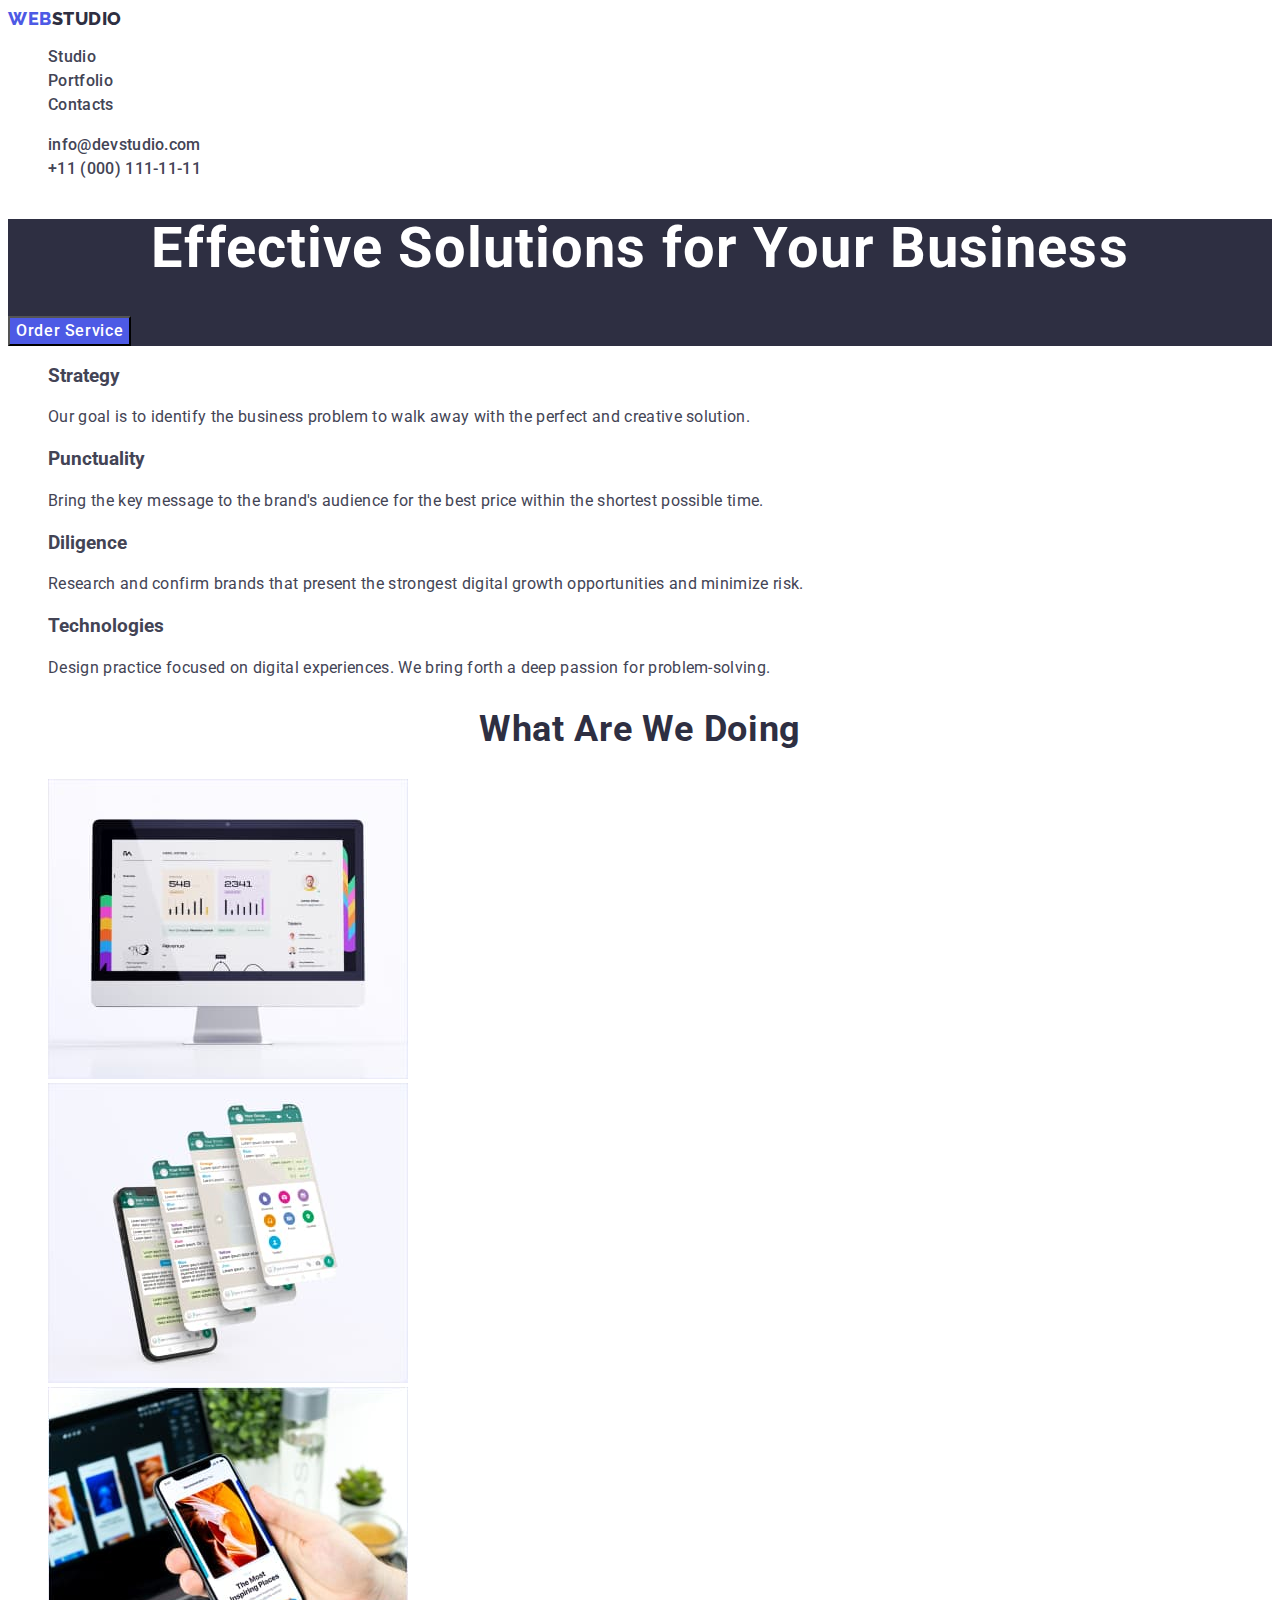
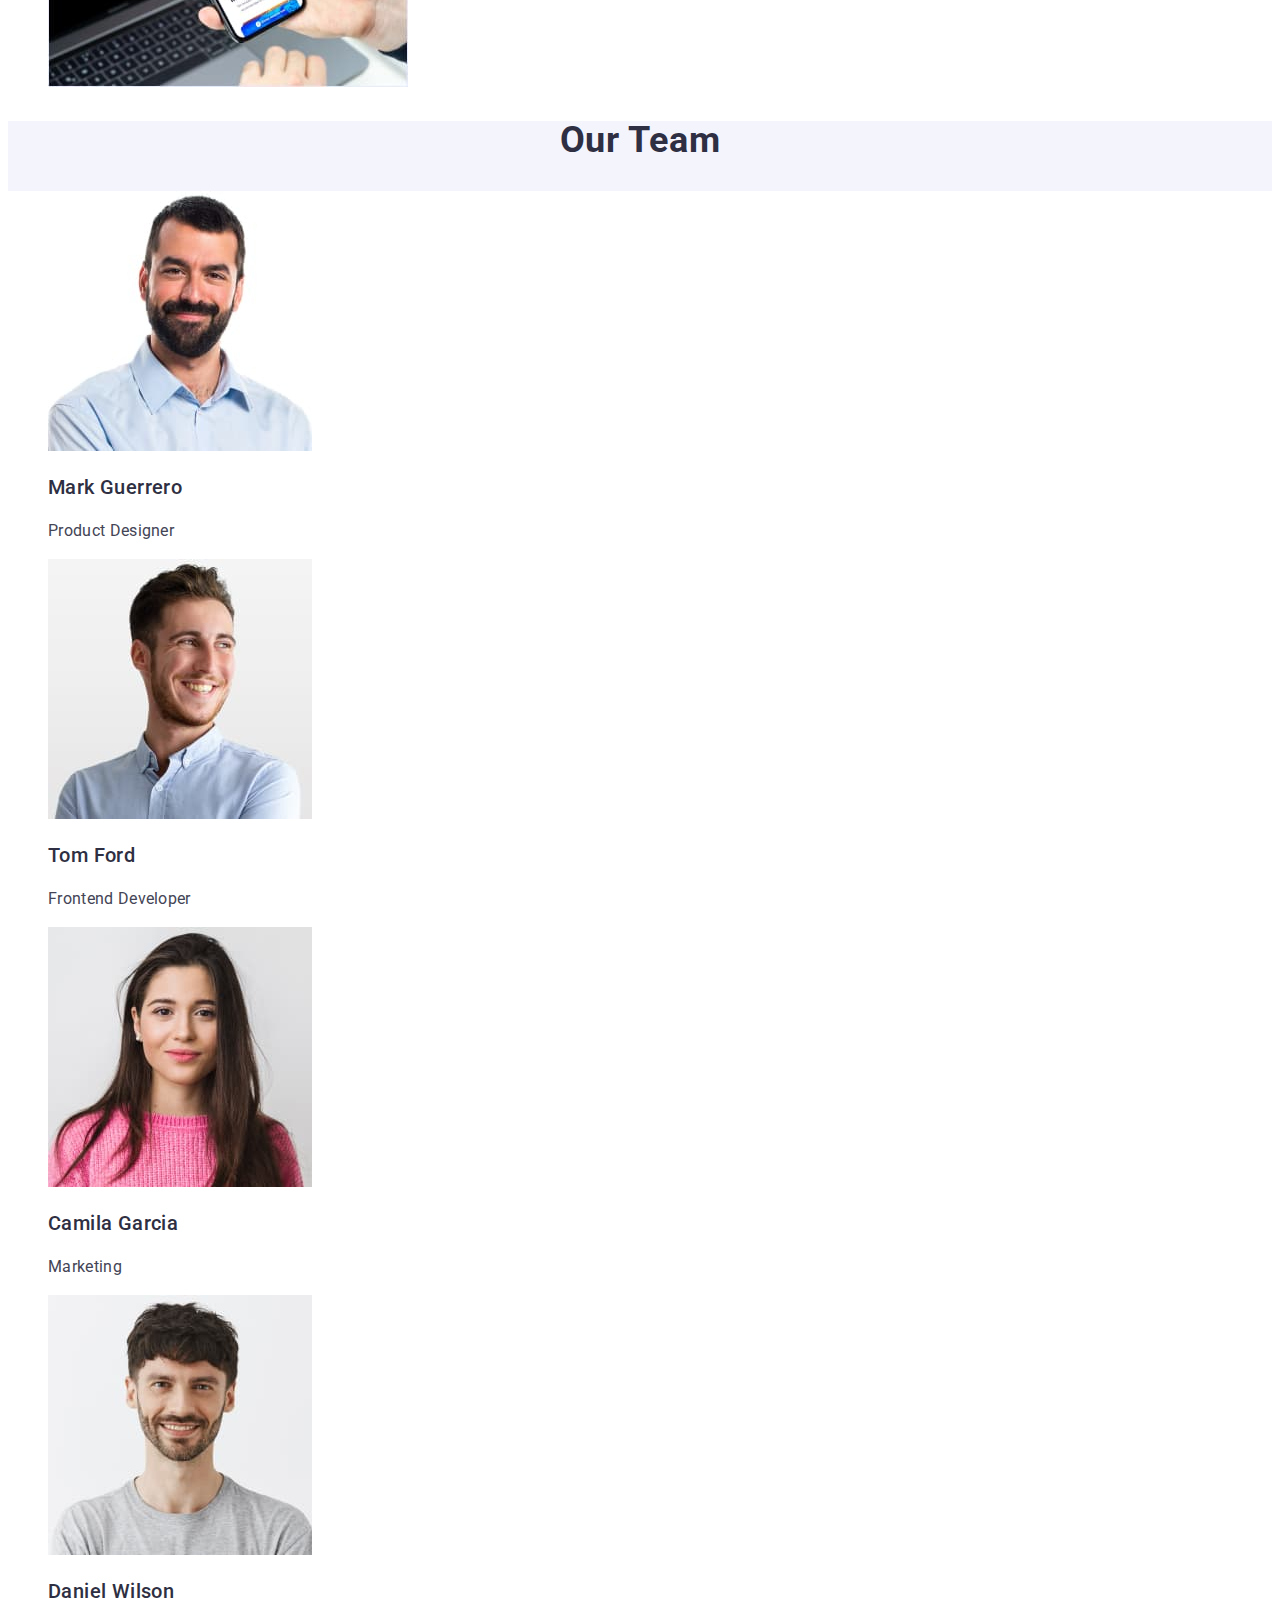
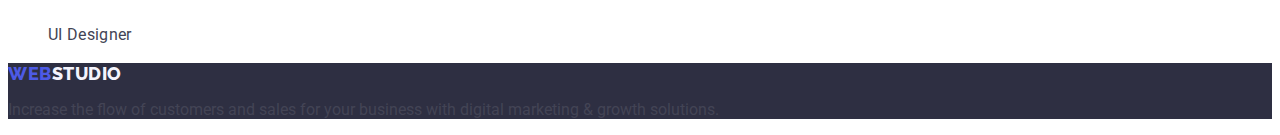
==== commit d3b4496a: "update index.html, portfolio.html, styles.css v2.1.2" ====
--- a/index.html
+++ b/index.html
@@ -32,15 +32,15 @@
           </li>
         </ul>
       </nav>
-      <address class="contact">
+      <address class="contact-info">
         <ul class="contact-list list">
           <li class="contact-list-item">
-            <a class="nav-list-link link" href="mailto:info@devstudio.com"
+            <a class="contact-info-link link" href="mailto:info@devstudio.com"
               >info@devstudio.com</a
             >
           </li>
           <li class="contact-list-item">
-            <a class="nav-list-link link" href="tel:+110001111111"
+            <a class="contact-info-link link" href="tel:+110001111111"
               >+11 (000) 111-11-11</a
             >
           </li>
@@ -56,31 +56,31 @@
       </section>
       <!--Our-Advantage-->
       <section class="advantage">
-        <h2 class="advantage-title" hidden>Our Advantage</h2>
+        <h2 class="advantage-main-title" hidden>Our Advantage</h2>
         <ul class="advantage-list list">
           <li class="advantage-list-item">
-            <h3 class="advantage-list-title">Strategy</h3>
+            <h3 class="advantage-title">Strategy</h3>
             <p class="advantage-desc">
               Our goal is to identify the business problem to walk away with the
               perfect and creative solution.
             </p>
           </li>
           <li class="advantage-list-item">
-            <h3 class="advantage-list-title">Punctuality</h3>
+            <h3 class="advantage-title">Punctuality</h3>
             <p class="advantage-desc">
               Bring the key message to the brand's audience for the best price
               within the shortest possible time.
             </p>
           </li>
           <li class="advantage-list-item">
-            <h3 class="advantage-list-title">Diligence</h3>
+            <h3 class="advantage-title">Diligence</h3>
             <p class="advantage-desc">
               Research and confirm brands that present the strongest digital
               growth opportunities and minimize risk.
             </p>
           </li>
           <li class="advantage-list-item">
-            <h3 class="advantage-list-title">Technologies</h3>
+            <h3 class="advantage-title">Technologies</h3>
             <p class="advantage-desc">
               Design practice focused on digital experiences. We bring forth a
               deep passion for problem-solving.
--- a/css/styles.css
+++ b/css/styles.css
@@ -4,9 +4,8 @@
   --primary-text-color: #2e2f42;
   --secondary-text-color: #434455;
   --accent-color: #4d5ae5;
-  --light-background-color: #F4F4FD;
+  --light-background-color: #f4f4fd;
   --white-background: #ffffff;
-
 }
 /*Basic*/
 .list {
@@ -17,11 +16,6 @@
   text-decoration: none;
 }
 
-button {
-  font-family: var(--main-font-family);
-  cursor: pointer;
-}
-
 body {
   font-family: var(--main-font-family);
   color: var(--secondary-text-color);
@@ -31,6 +25,7 @@
 /*================= COMPONENTS =================*/
 
 .modal-open-btn {
+  font-family: var(--main-font-family);
   font-style: normal;
   font-weight: 500;
   font-size: 16px;
@@ -38,6 +33,7 @@
   letter-spacing: 0.04em;
   background-color: var(--accent-color);
   color: #ffffff;
+  cursor: pointer;
 }
 
 .modal-open-btn:hover,
@@ -45,7 +41,8 @@
   background-color: #404bbf;
 }
 
-.sorting-btn{
+.sorting-btn {
+  font-family: var(--main-font-family);
   font-style: normal;
   font-weight: 500;
   font-size: 16px;
@@ -53,11 +50,12 @@
   letter-spacing: 0.04em;
   background-color: var(--light-background-color);
   color: var(--accent-color);
+  cursor: pointer;
 }
 .sorting-btn:hover,
 .sorting-btn:focus {
-  color: #FFFFFF;
-  background-color: #404BBF;
+  color: #ffffff;
+  background-color: #404bbf;
 }
 /*================= COMPONENTS =================*/
 
@@ -77,21 +75,23 @@
   color: var(--primary-text-color);
 }
 
-.nav-list-link {
-  font-style: normal;
-  font-weight: 500;
-  font-size: 16px;
-  line-height: 1.5;
-  letter-spacing: 0.02em;
-  color: var(--primary-text-color);
-}
-
-.link:hover,
-.link:focus {
+.nav-list-link,
+.contact-info-link {
+  font-weight: 500;
+  font-size: 16px;
+  line-height: 1.5;
+  letter-spacing: 0.02em;
+  color: var(--secondary-text-color);
+}
+
+.nav-list-link:hover,
+.nav-list-link:focus,
+.contact-info-link:hover,
+.contact-info-link:focus {
   color: #404bbf;
 }
 
-.contact {
+.contact-info {
   font-style: normal;
 }
 
@@ -117,7 +117,7 @@
 
 /*==================== ADVANTAGE ====================*/
 
-.advanrage-list-title {
+.advanrage-title {
   font-weight: 500;
   font-size: 20px;
   line-height: 1.2;
@@ -151,7 +151,7 @@
   background-color: #f4f4fd;
 }
 .team-list {
-  background-color:#FFFFFF;
+  background-color: #FFFFFF;
 }
 
 .team-title {
@@ -177,9 +177,9 @@
   letter-spacing: 0.02em;
   color: var(--secondary-text-color);
 }
-/*====================TEAM====================*/
-
-/*===================FOOTER======================*/
+/*==================== TEAM ====================*/
+
+/*=================== FOOTER ======================*/
 
 .bottom-line {
   background-color: var(--primary-text-color);
@@ -187,6 +187,21 @@
 .logo-text-foot {
   color: #f4f4fd;
 }
-/*===================FOOTER======================*/
-
-/*====================MAIN====================*/
+/*=================== FOOTER ======================*/
+
+/*==================== MAIN ====================*/
+/*==================== PORTFOLIO ====================*/
+.examples-subtitle {
+  font-weight: 500;
+  font-size: 20px;
+  line-height: 1.2;
+  letter-spacing: 0.02em;
+  color: var(--primary-text-color);
+}
+.examples-classes {
+  font-size: 16px;
+  line-height: 1.5;
+  letter-spacing: 0.02em;
+  color: var(--secondary-text-color);
+}
+/*==================== PORTFOLIO ====================*/
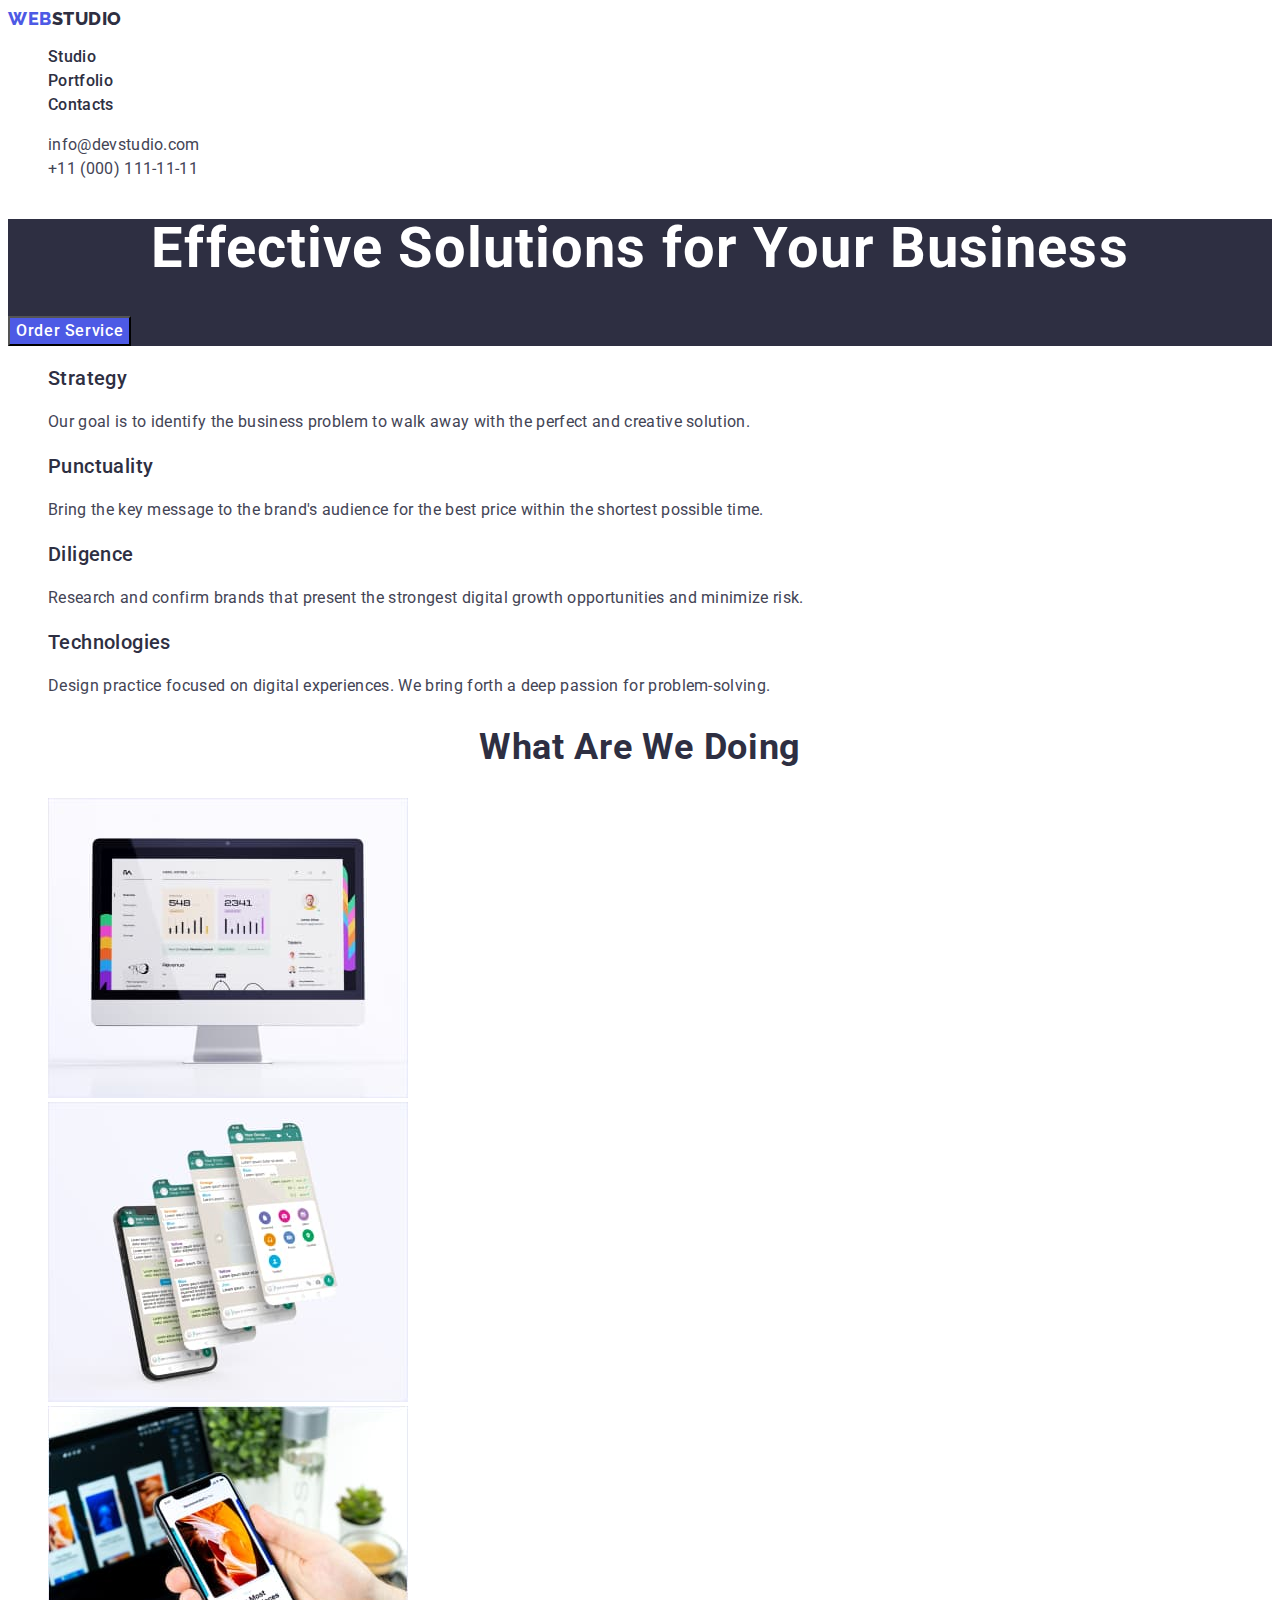
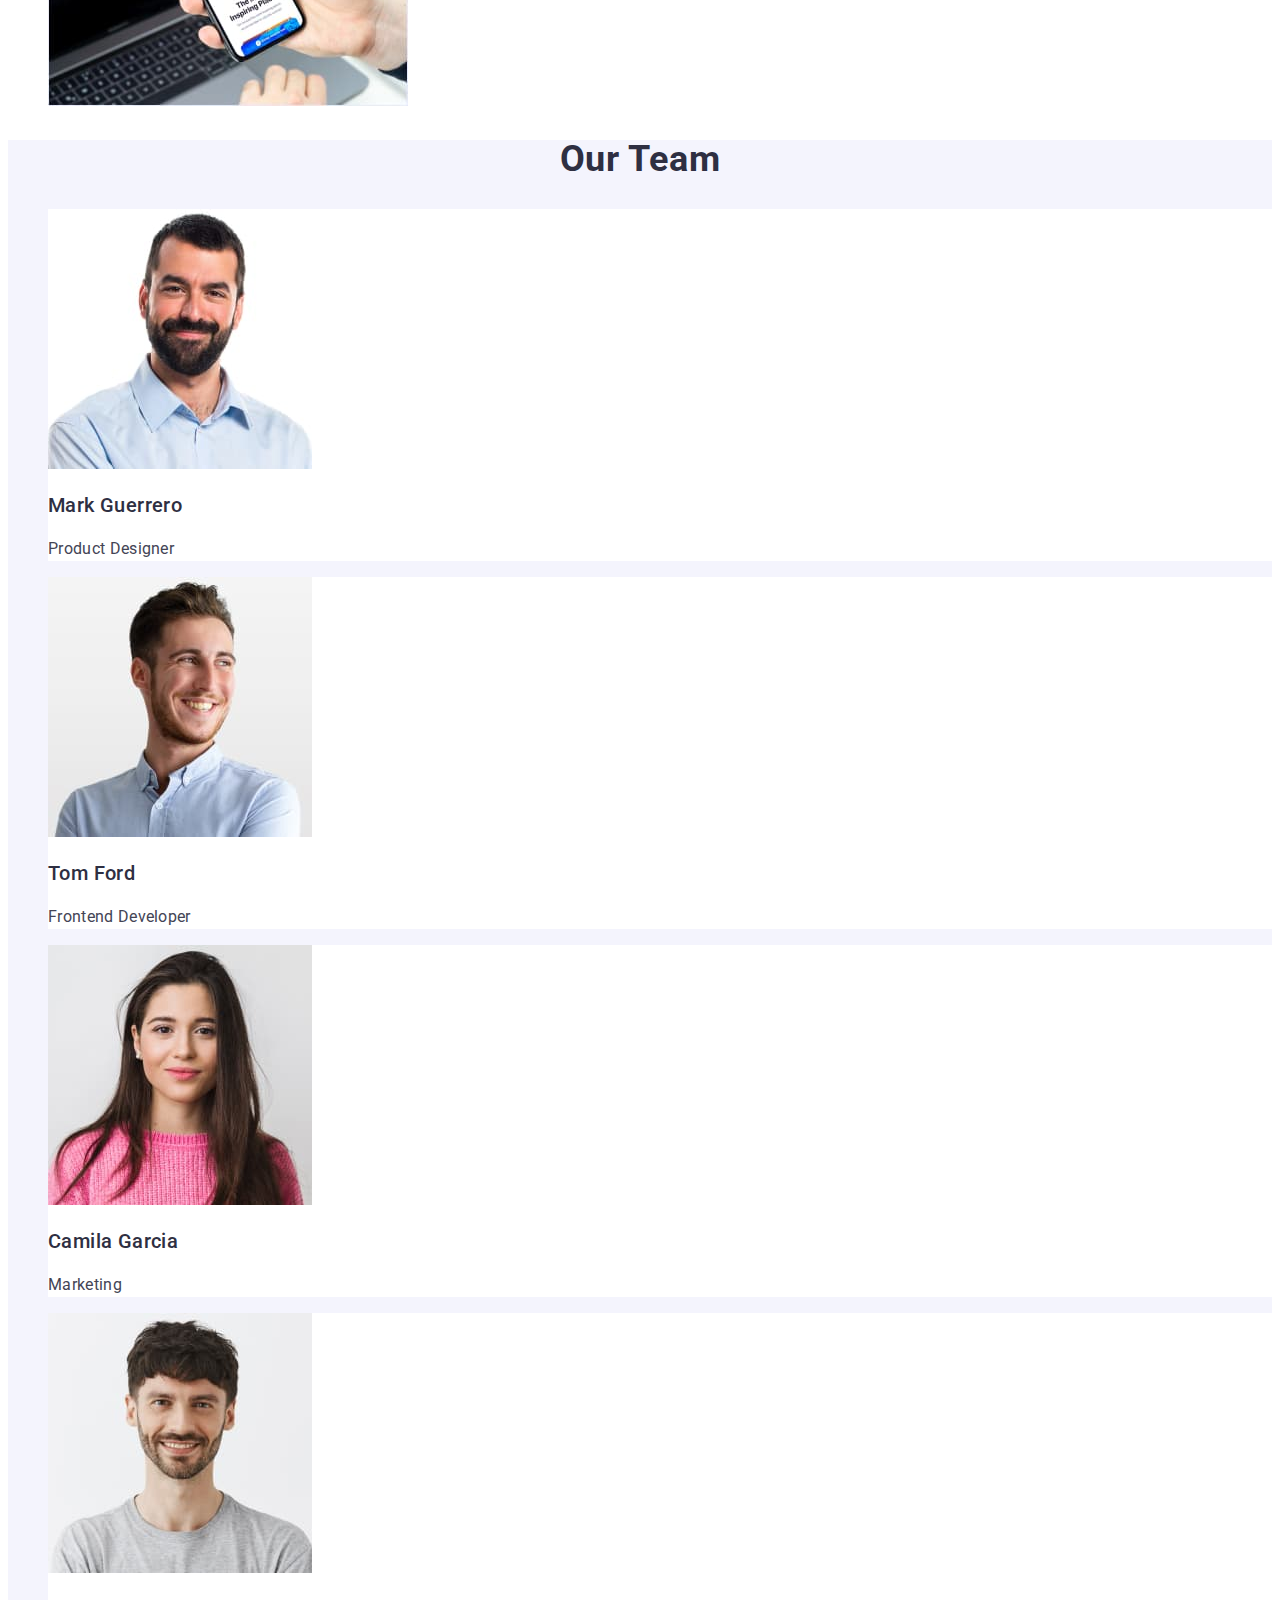
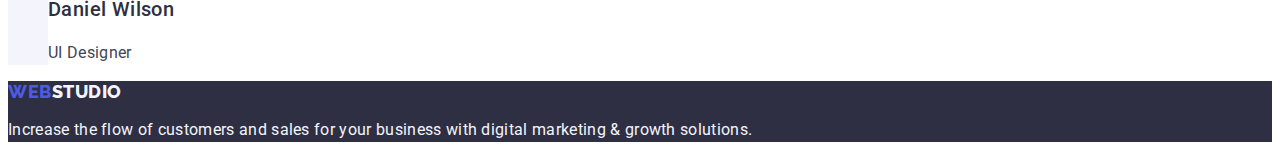
==== commit 09c00e6c: "update all" ====
--- a/index.html
+++ b/index.html
@@ -95,7 +95,7 @@
           <li class="servises-list-item">
             <img
               class="servises-list-img"
-              src="./images/img-1.jpg"
+              src="./images/servises/img-1.jpg"
               alt="website"
               width="360"
             />
@@ -103,7 +103,7 @@
           <li class="servises-list-item">
             <img
               class="servises-list-img"
-              src="./images/img-2.jpg"
+              src="./images/servises/img-2.jpg"
               alt="design"
               width="360"
             />
@@ -111,7 +111,7 @@
           <li class="servises-list-item">
             <img
               class="servises-list-img"
-              src="./images/img-3.jpg"
+              src="./images/servises/img-3.jpg"
               alt="applications"
               width="360"
             />
@@ -125,7 +125,7 @@
           <li class="team-list-item">
             <img
               class="team-list-img"
-              src="./images/photos/photo-1.jpg"
+              src="./images/our-team/mark-guerrero.jpg"
               alt="man"
               width="264"
             />
@@ -135,7 +135,7 @@
           <li class="team-list-item">
             <img
               class="team-list-img"
-              src="./images/photos/photo-2.jpg"
+              src="./images/our-team/tom-ford.jpg"
               alt="man"
               width="264"
             />
@@ -145,7 +145,7 @@
           <li class="team-list-item">
             <img
               class="team-list-img"
-              src="./images/photos/photo-3.jpg"
+              src="./images/our-team/camila-garcia.jpg"
               alt="women"
               width="264"
             />
@@ -155,7 +155,7 @@
           <li class="team-list-item">
             <img
               class="team-list-img"
-              src="./images/photos/photo-4.jpg"
+              src="./images/our-team/daniel-wilson.jpg"
               alt="men"
               width="264"
             />
--- a/css/styles.css
+++ b/css/styles.css
@@ -75,9 +75,15 @@
   color: var(--primary-text-color);
 }
 
-.nav-list-link,
+.nav-list-link {
+  font-weight: 500;
+  font-size: 16px;
+  line-height: 1.5;
+  letter-spacing: 0.02em;
+  color: var(--primary-text-color);
+}
+
 .contact-info-link {
-  font-weight: 500;
   font-size: 16px;
   line-height: 1.5;
   letter-spacing: 0.02em;
@@ -117,7 +123,7 @@
 
 /*==================== ADVANTAGE ====================*/
 
-.advanrage-title {
+.advantage-title {
   font-weight: 500;
   font-size: 20px;
   line-height: 1.2;
@@ -150,8 +156,9 @@
 .team {
   background-color: #f4f4fd;
 }
-.team-list {
-  background-color: #FFFFFF;
+
+.team-list-item {
+  background-color: #ffffff;
 }
 
 .team-title {
@@ -187,6 +194,14 @@
 .logo-text-foot {
   color: #f4f4fd;
 }
+.bottom-line-text {
+  font-style: normal;
+font-weight: 400;
+font-size: 16px;
+line-height: 1.5;
+letter-spacing: 0.02em;
+color: var(--light-background-color);
+}
 /*=================== FOOTER ======================*/
 
 /*==================== MAIN ====================*/
